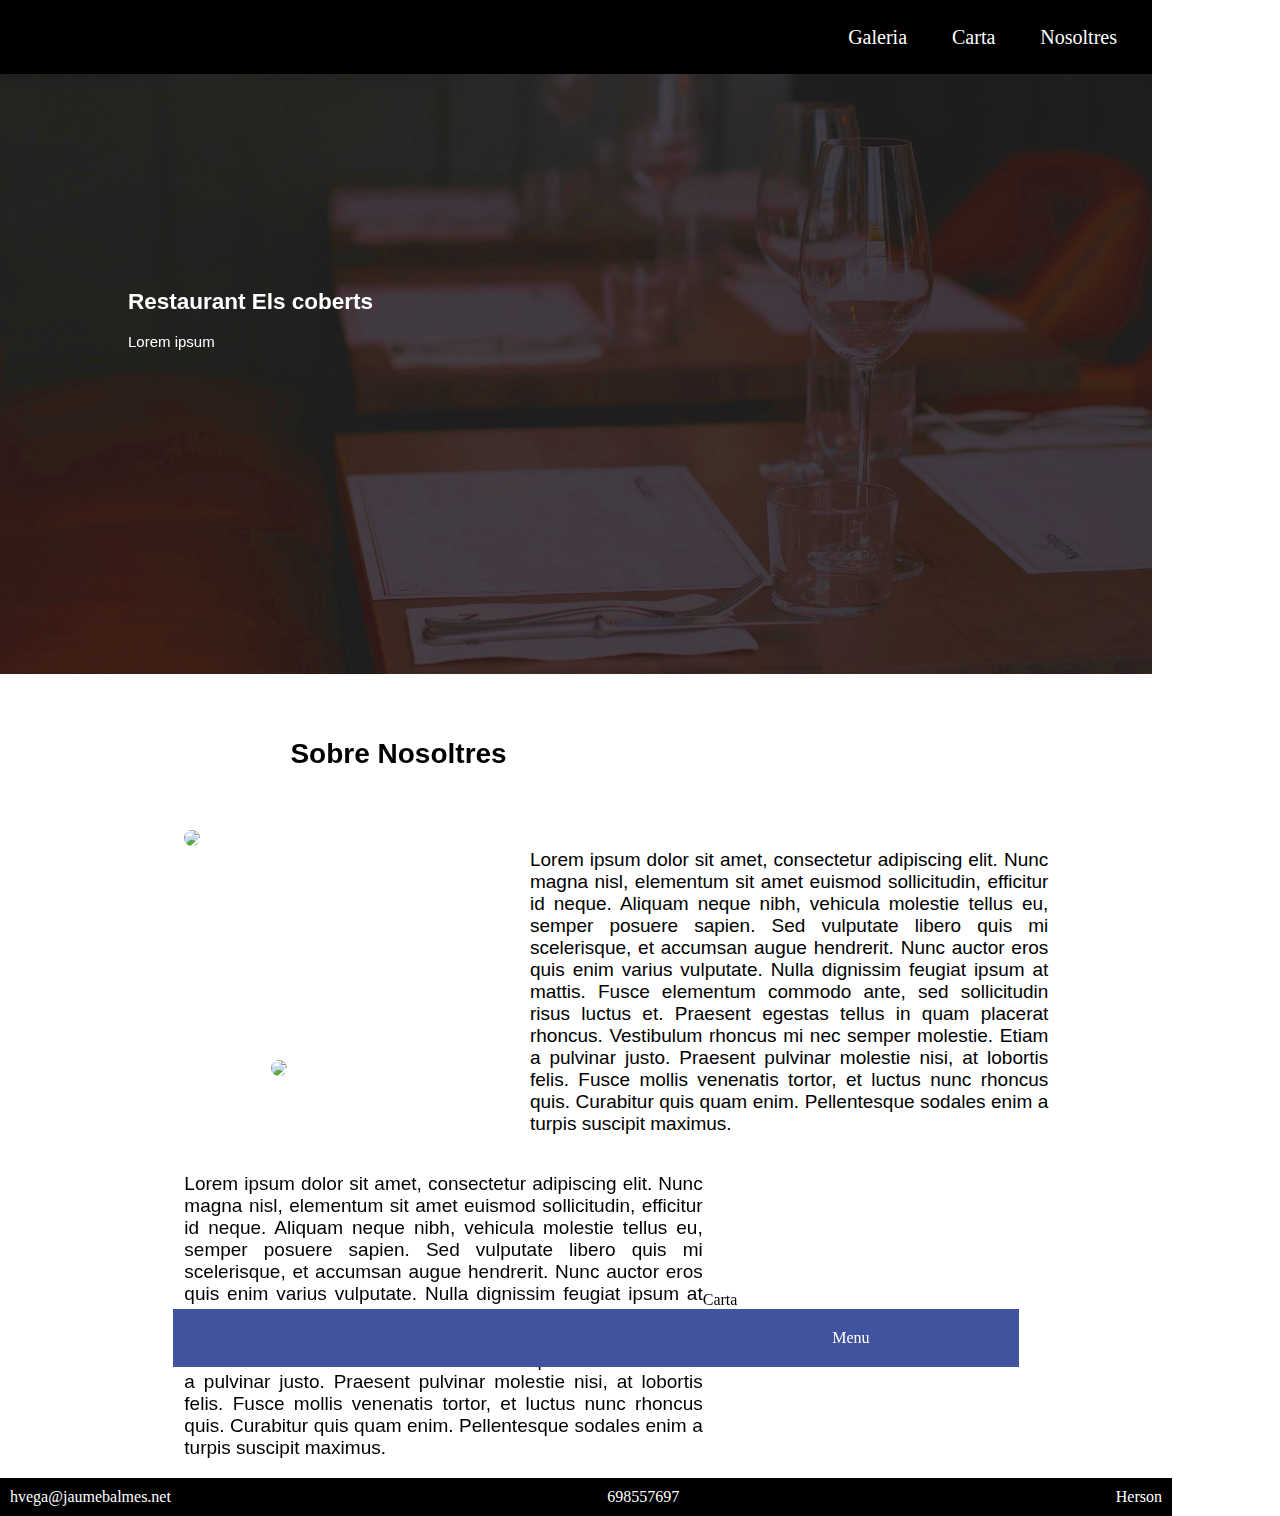
==== Actividad2/HTML/index.html @ 237077db "Práctica 2" ====
<!DOCTYPE html>

<html lang="es">

    <head>
        <link rel="stylesheet" href="/Actividad2/ESTILOS/estilo.css">
        <meta charset="utf-8">
        <title>Actividad 2</title>
    </head>
    <body>
       <header> 
        <header class="header_principal">    
            <nav class="header_galeria">
                <!-- Header principal de la etiqueta nav -->
                <p> <a href=""> Nosoltres </a></p>
                <p> <a href=""> Carta </a></p>
                <p> <a href=""> Galeria </a></p> 
            </nav>
            </header>
       </header>
       <nav>
        <section class="section_header">
            <div class="img_header">
                <img src="/Actividad2/IMG/header.jpg"> 
                <!-- Elementos que van dentro de la imagen-->
                <div class="texto_en_imagen">
                <h2>Restaurant Els coberts</h2>
                <p> Lorem ipsum</p>
                </div>
            </div>
            </section>

       </nav>
       <section>
        <div class="texto_SobreNosoltres"> Sobre Nosoltres</div>
        <div class="Contedor_imagenYtexto1">
        <div class="contenedor_imagen1"> 
        <div class="ima1"> <img  id="ima2"src="/Actividad2/IMG/nosaltres1.jpg"></div>
        </div>
        <div class="texto_carta1"><p id="lorem_texto"> Lorem ipsum dolor sit amet, consectetur adipiscing elit. Nunc magna nisl, elementum sit amet euismod sollicitudin, efficitur id neque. Aliquam neque nibh, vehicula molestie tellus eu, semper posuere sapien. Sed vulputate libero quis mi scelerisque, et accumsan augue hendrerit. Nunc auctor eros quis enim varius vulputate. Nulla dignissim feugiat ipsum at mattis. Fusce elementum commodo ante, sed sollicitudin risus luctus et. Praesent egestas tellus in quam placerat rhoncus. Vestibulum rhoncus mi nec semper molestie. Etiam a pulvinar justo. Praesent pulvinar molestie nisi, at lobortis felis. Fusce mollis venenatis tortor, et luctus nunc rhoncus quis. Curabitur quis quam enim. Pellentesque sodales enim a turpis suscipit maximus. 
        </p></div>
        </div>
       <div class="contenedor_sobreNosoltres_2">
        <div class="Contedor_imagenYtexto2">
        <div class="contenedor_imagen2"> 
        <div class="imagen2"> <img  id="imagen2"src="/Actividad2/IMG/nosaltres1.jpg"></div>
        </div>
        <div class="texto_carta2"><p id="lorem_texto"> Lorem ipsum dolor sit amet, consectetur adipiscing elit. Nunc magna nisl, elementum sit amet euismod sollicitudin, efficitur id neque. Aliquam neque nibh, vehicula molestie tellus eu, semper posuere sapien. Sed vulputate libero quis mi scelerisque, et accumsan augue hendrerit. Nunc auctor eros quis enim varius vulputate. Nulla dignissim feugiat ipsum at mattis. Fusce elementum commodo ante, sed sollicitudin risus luctus et. Praesent egestas tellus in quam placerat rhoncus. Vestibulum rhoncus mi nec semper molestie. Etiam a pulvinar justo. Praesent pulvinar molestie nisi, at lobortis felis. Fusce mollis venenatis tortor, et luctus nunc rhoncus quis. Curabitur quis quam enim. Pellentesque sodales enim a turpis suscipit maximus. 
        </p></div>
        </div>
        </div>
       </div>
        
       <div class="menu_principal"> 
        <div class="texto_1"> Carta</div>
        <div class="menu">Menu</div>

       </div>
       </section>
       <footer>
        <div class="correo">hvega@jaumebalmes.net</div>
        <div class="telefono">698557697</div>
        <div class="Hecho">Herson</div>

       </footer>
    </body>
</html>
---- Actividad2/ESTILOS/estilo.css ----
/* Editar cuerpo general de la página*/
body{
    width: 90%;
    margin: 0px;
  
}

/*Header principal del encabezado*/
 header {
   background: black;
    display: flex;
    width: 100%;
    position: sticky;
    top: 0;
}

/* Edición enlace header*/
.header_galeria{
    width: 100%;
}

/*Edición enlace y dar formato*/
nav a{
    color: white;
    text-decoration-line: none;
    float: right;
    margin-right: 25px;
    padding: 10px;
    margin-bottom: 15px;
    font-size: 20px;
}

/* Edición cuando el ratón se ubica en el enlace*/
nav a:hover{
    text-decoration-line: underline ;
    color: aqua;
}

/* Imagen del header*/
.section_header img {
    width: 100%;
    height: 600px;
}


/*Edición texto dentro de la imagen  del encabezado*/
.texto_en_imagen{
  position: absolute;
  top: 30%;
  width: 90%;
  text-align: left;
  font-size: 15px;
  color: white;
  margin-left: 10%;
  font-family: sans-serif;
}

/*Imagen y texto de sobre nosoltres*/
.texto_SobreNosoltres{
    padding: 60px;
    font-family:sans-serif;
    font-weight: bold;
    font-size: 28px;
    margin-left: 20%;
    position: relative;
}

/*Contenedor de imagen y texto 1*/
.Contedor_imagenYtexto1{
    width: 75%;
    margin-left: 16%;
}

/*Contenedor la imagen sobreNosoltres1*/
.contenedor_imagen1{
    float: left;
    width: 30%;
}
/*Elemento imagen*/
#ima2{
    width: 100%;
    border-radius: 20px;
}

/*Contenedor texto*/
.texto_carta1{
    float:right;
    width: 60%;
    font-family: sans-serif;
    text-align: justify;
    font-size: 19px;
}


/*Contenedor texto*/
.texto_carta2{
    float:left;
    width: 60%;
    font-family: sans-serif;
    text-align: justify;
    font-size: 19px;
}

/*Edición para separar elementos*/
.contenedor_sobreNosoltres_2{
    position: relative;
    margin-top: 20%;
}

/*Contenedor de imagen y texto 2*/
.Contedor_imagenYtexto2{
    width: 75%;
    margin-left: 16%;
}

/*Contenedor la imagen sobreNosoltres1*/
.contenedor_imagen2{
    float: right;
    width: 30%;
}

/*Elemento imagen*/
#imagen2{
    width: 100%;
    border-radius: 20px;
}


/*Menu*/
.menu_principal{
    margin-top: 40%;
    position: relative;
}


.menu{
    background-color: rgb(65, 82, 158);
    color: white;
    text-align: center;
    width: 70%;
    margin-left: 15%;
    padding: 20px;
}
/*Edición fondo de pie de página*/
footer{
background-color: black;
color: white;
display: flex;
padding: 10px;
justify-content:space-between;
position: relative;
width: 100%;
}
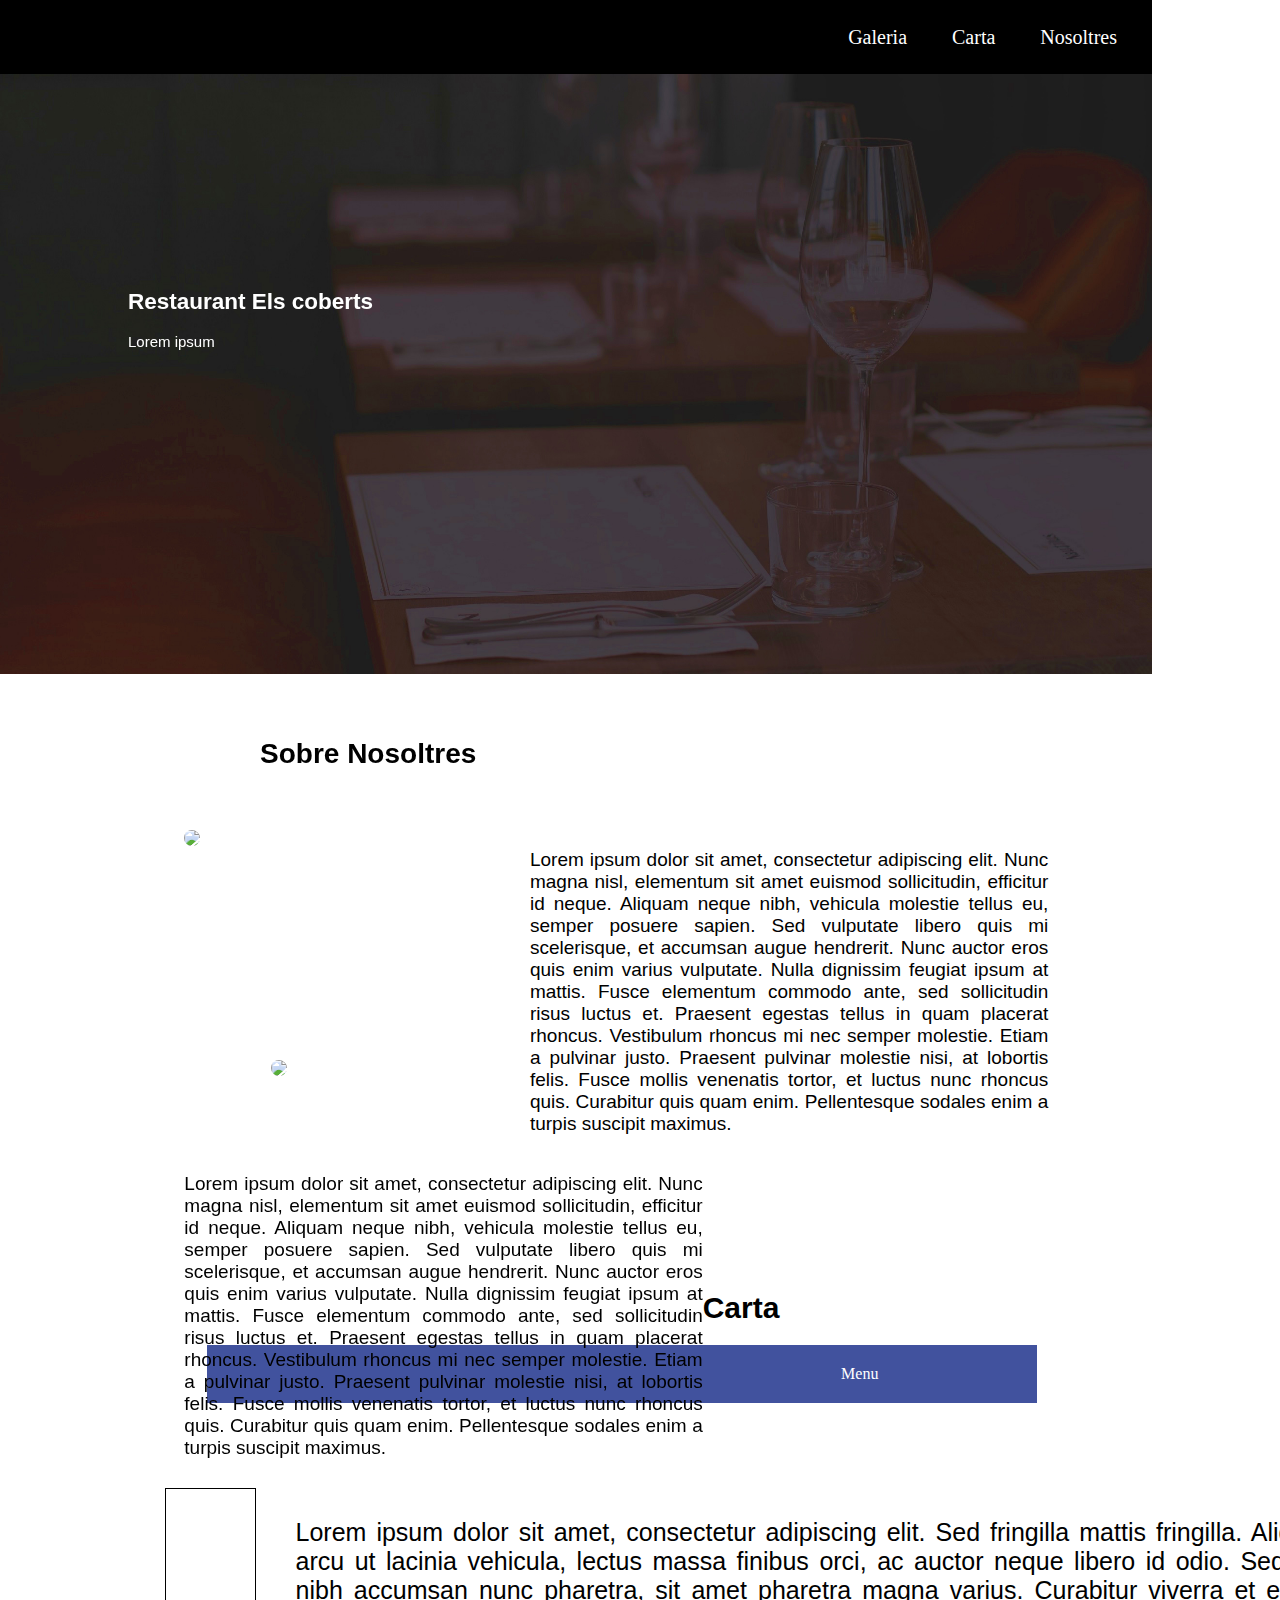
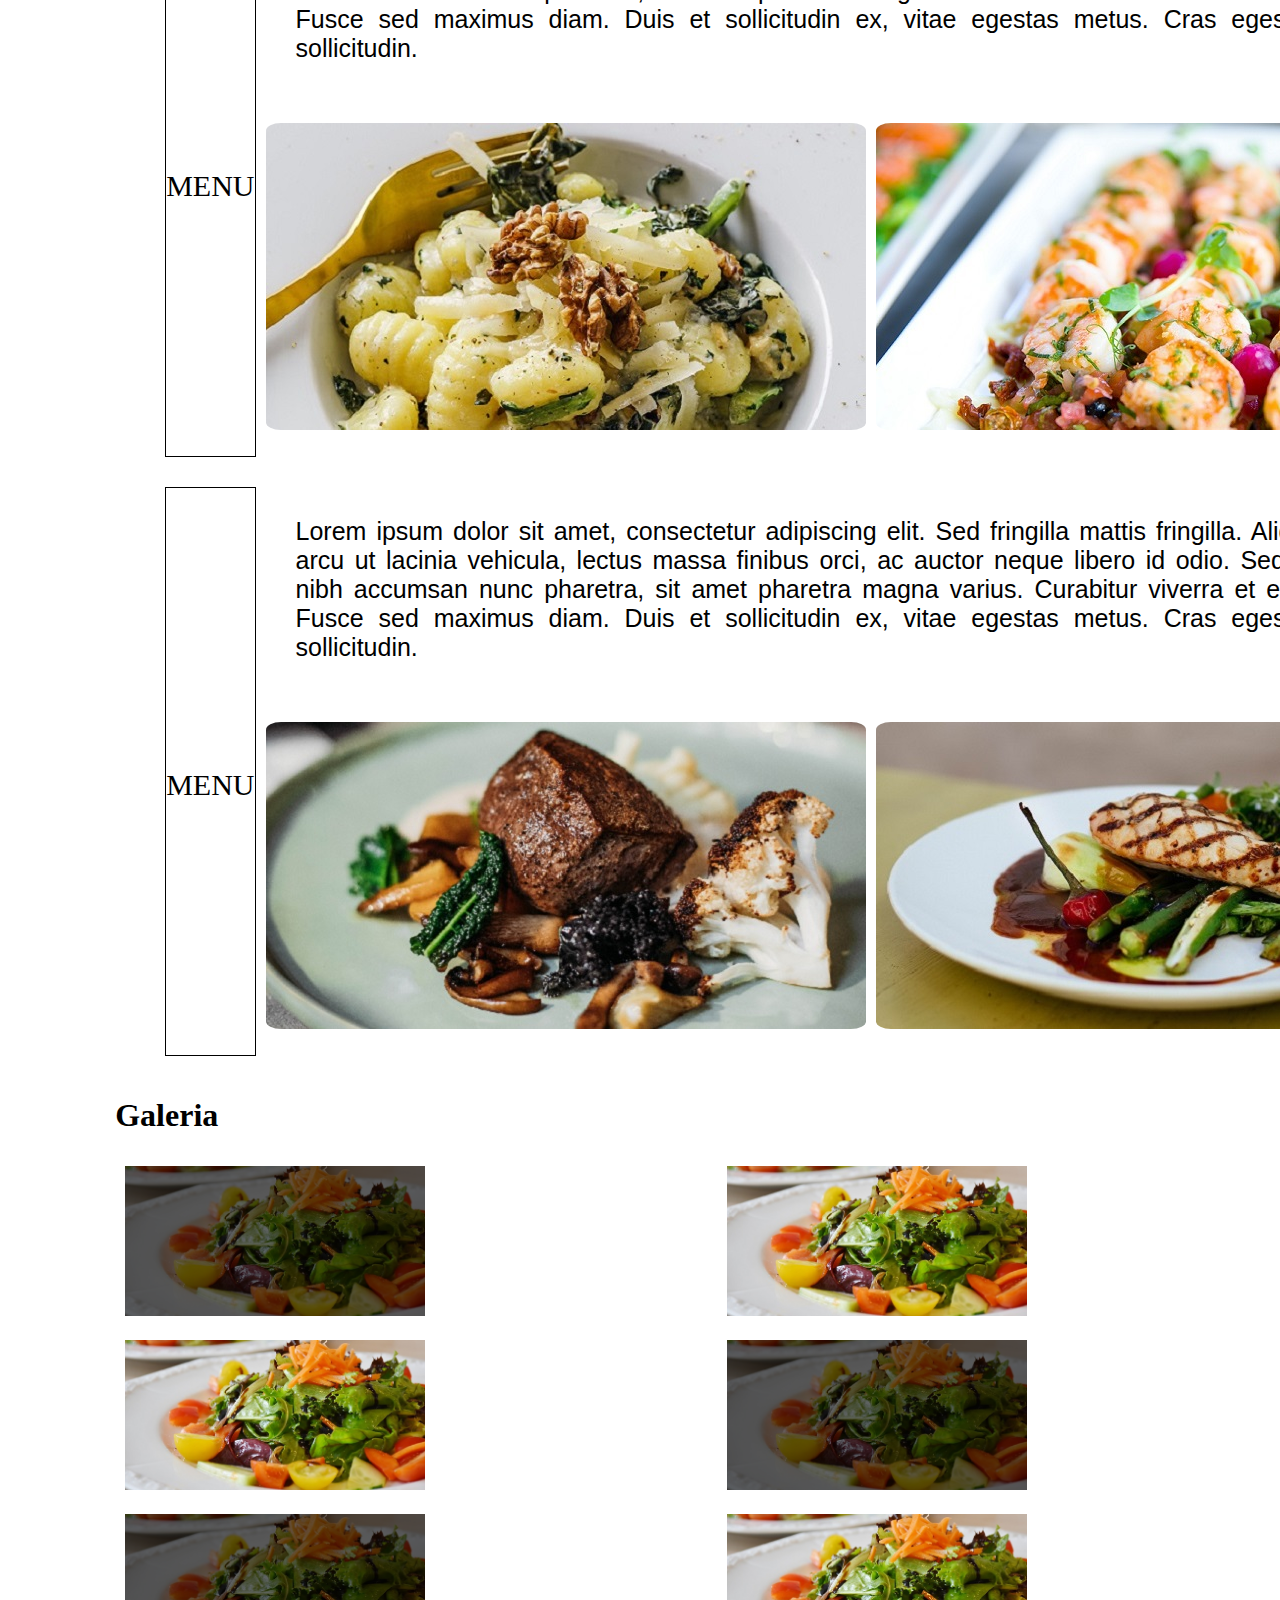
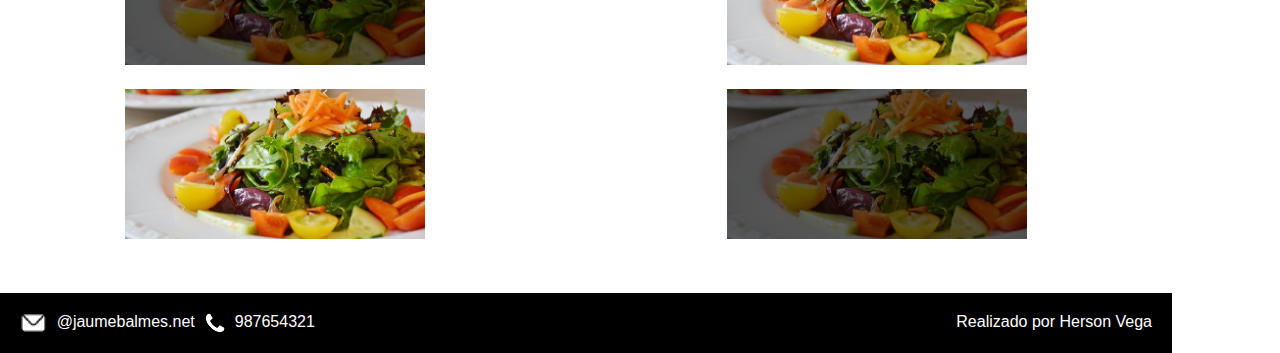
==== commit 907af5d5: "La practica anterior era codigo que no era" ====
--- a/Actividad2/HTML/index.html
+++ b/Actividad2/HTML/index.html
@@ -1,67 +1,118 @@
-<!DOCTYPE html>
-
-<html lang="es">
-
-    <head>
-        <link rel="stylesheet" href="/Actividad2/ESTILOS/estilo.css">
-        <meta charset="utf-8">
-        <title>Actividad 2</title>
-    </head>
-    <body>
-       <header> 
-        <header class="header_principal">    
-            <nav class="header_galeria">
-                <!-- Header principal de la etiqueta nav -->
-                <p> <a href=""> Nosoltres </a></p>
-                <p> <a href=""> Carta </a></p>
-                <p> <a href=""> Galeria </a></p> 
-            </nav>
-            </header>
-       </header>
-       <nav>
-        <section class="section_header">
-            <div class="img_header">
-                <img src="/Actividad2/IMG/header.jpg"> 
-                <!-- Elementos que van dentro de la imagen-->
-                <div class="texto_en_imagen">
-                <h2>Restaurant Els coberts</h2>
-                <p> Lorem ipsum</p>
-                </div>
-            </div>
-            </section>
-
-       </nav>
-       <section>
-        <div class="texto_SobreNosoltres"> Sobre Nosoltres</div>
-        <div class="Contedor_imagenYtexto1">
-        <div class="contenedor_imagen1"> 
-        <div class="ima1"> <img  id="ima2"src="/Actividad2/IMG/nosaltres1.jpg"></div>
-        </div>
-        <div class="texto_carta1"><p id="lorem_texto"> Lorem ipsum dolor sit amet, consectetur adipiscing elit. Nunc magna nisl, elementum sit amet euismod sollicitudin, efficitur id neque. Aliquam neque nibh, vehicula molestie tellus eu, semper posuere sapien. Sed vulputate libero quis mi scelerisque, et accumsan augue hendrerit. Nunc auctor eros quis enim varius vulputate. Nulla dignissim feugiat ipsum at mattis. Fusce elementum commodo ante, sed sollicitudin risus luctus et. Praesent egestas tellus in quam placerat rhoncus. Vestibulum rhoncus mi nec semper molestie. Etiam a pulvinar justo. Praesent pulvinar molestie nisi, at lobortis felis. Fusce mollis venenatis tortor, et luctus nunc rhoncus quis. Curabitur quis quam enim. Pellentesque sodales enim a turpis suscipit maximus. 
-        </p></div>
-        </div>
-       <div class="contenedor_sobreNosoltres_2">
-        <div class="Contedor_imagenYtexto2">
-        <div class="contenedor_imagen2"> 
-        <div class="imagen2"> <img  id="imagen2"src="/Actividad2/IMG/nosaltres1.jpg"></div>
-        </div>
-        <div class="texto_carta2"><p id="lorem_texto"> Lorem ipsum dolor sit amet, consectetur adipiscing elit. Nunc magna nisl, elementum sit amet euismod sollicitudin, efficitur id neque. Aliquam neque nibh, vehicula molestie tellus eu, semper posuere sapien. Sed vulputate libero quis mi scelerisque, et accumsan augue hendrerit. Nunc auctor eros quis enim varius vulputate. Nulla dignissim feugiat ipsum at mattis. Fusce elementum commodo ante, sed sollicitudin risus luctus et. Praesent egestas tellus in quam placerat rhoncus. Vestibulum rhoncus mi nec semper molestie. Etiam a pulvinar justo. Praesent pulvinar molestie nisi, at lobortis felis. Fusce mollis venenatis tortor, et luctus nunc rhoncus quis. Curabitur quis quam enim. Pellentesque sodales enim a turpis suscipit maximus. 
-        </p></div>
-        </div>
-        </div>
-       </div>
-        
-       <div class="menu_principal"> 
-        <div class="texto_1"> Carta</div>
-        <div class="menu">Menu</div>
-
-       </div>
-       </section>
-       <footer>
-        <div class="correo">hvega@jaumebalmes.net</div>
-        <div class="telefono">698557697</div>
-        <div class="Hecho">Herson</div>
-
-       </footer>
-    </body>
+<!DOCTYPE html>
+
+<html lang="es">
+
+    <head>
+        <link rel="stylesheet" href="/Actividad2/ESTILOS/estilo.css">
+        <meta charset="utf-8">
+        <title>Prática 2</title>
+    </head>
+    <body>
+       <header> 
+        <header class="header_principal">    
+            <nav class="header_galeria">
+                <!-- Header principal de la etiqueta nav -->
+                <p> <a href=""> Nosoltres </a></p>
+                <p> <a href=""> Carta </a></p>
+                <p> <a href=""> Galeria </a></p> 
+            </nav>
+            </header>
+       </header>
+       <nav>
+        <section class="section_header">
+            <div class="img_header">
+                <img src="/Actividad2/IMG/header.jpg"> 
+                <!-- Elementos que van dentro de la imagen-->
+                <div class="texto_en_imagen">
+                <h2>Restaurant Els coberts</h2>
+                <p> Lorem ipsum</p>
+                </div>
+            </div>
+            </section>
+
+       </nav>
+       <section>
+        <div class="texto_SobreNosoltres"> Sobre Nosoltres</div>
+        <div class="Contedor_imagenYtexto1">
+        <div class="contenedor_imagen1"> 
+        <div class="ima1"> <img  id="ima2"src="/Actividad2/IMG/nosaltres1.jpg"></div>
+        </div>
+        <div class="texto_carta1"><p id="lorem_texto"> Lorem ipsum dolor sit amet, consectetur adipiscing elit.
+             Nunc magna nisl, elementum sit amet euismod sollicitudin, efficitur id neque.
+             Aliquam neque nibh, vehicula molestie tellus eu, semper posuere sapien.
+              Sed vulputate libero quis mi scelerisque, et accumsan augue hendrerit. 
+              Nunc auctor eros quis enim varius vulputate. Nulla dignissim feugiat ipsum at mattis. 
+              Fusce elementum commodo ante, sed sollicitudin risus luctus et.
+               Praesent egestas tellus in quam placerat rhoncus.
+                Vestibulum rhoncus mi nec semper molestie. Etiam a pulvinar justo.
+                 Praesent pulvinar molestie nisi, at lobortis felis. 
+                 Fusce mollis venenatis tortor, et luctus nunc rhoncus quis. Curabitur quis quam enim. 
+                 Pellentesque sodales enim a turpis suscipit maximus. 
+        </p></div>
+        </div>
+       <div class="contenedor_sobreNosoltres_2">
+        <div class="Contedor_imagenYtexto2">
+        <div class="contenedor_imagen2"> 
+        <div class="imagen2"> <img  id="imagen2"src="/Actividad2/IMG/nosaltres1.jpg"></div>
+        </div>
+        <div class="texto_carta2"><p id="lorem_texto"> Lorem ipsum dolor sit amet, consectetur adipiscing elit.
+             Nunc magna nisl, elementum sit amet euismod sollicitudin, efficitur id neque. 
+             Aliquam neque nibh, vehicula molestie tellus eu, semper posuere sapien. 
+             Sed vulputate libero quis mi scelerisque, et accumsan augue hendrerit. 
+             Nunc auctor eros quis enim varius vulputate. Nulla dignissim feugiat ipsum at mattis. 
+             Fusce elementum commodo ante, sed sollicitudin risus luctus et. 
+             Praesent egestas tellus in quam placerat rhoncus. Vestibulum rhoncus mi nec semper molestie. 
+             Etiam a pulvinar justo. Praesent pulvinar molestie nisi, at lobortis felis. 
+             Fusce mollis venenatis tortor, et luctus nunc rhoncus quis. Curabitur quis quam enim. 
+             Pellentesque sodales enim a turpis suscipit maximus. 
+        </p></div>
+        </div>
+        </div>
+      
+        
+       <div class="menu_principal"> 
+        <div class="texto_1"> Carta</div>
+        <div class="menu">Menu</div>
+            <div class="grid-container">
+        <div class="item1"><p>MENU</p></div>
+        <div class="item2">Lorem ipsum dolor sit amet, consectetur adipiscing elit. Sed fringilla mattis fringilla. 
+            Aliquam tristique, arcu ut lacinia vehicula, lectus massa finibus orci, ac auctor neque libero id odio. 
+            Sed condimentum nibh accumsan nunc pharetra, sit amet pharetra magna varius. Curabitur viverra et ex vitae lacinia.
+             Fusce sed maximus diam. Duis et sollicitudin ex, vitae egestas metus. Cras egestas eu leo ut sollicitudin.</div>
+        <div class="item3"> <img src="/Actividad2/IMG/menu_pasta.jpg"></div>  
+        <div class="item4"><img src="/Actividad2/IMG/menu_starter.jpg"></div>      
+      </div>
+
+      <div class="grid-container">
+        <div class="item1"><p>MENU</p></div>
+        <div class="item2">Lorem ipsum dolor sit amet, consectetur adipiscing elit. Sed fringilla mattis fringilla. 
+            Aliquam tristique, arcu ut lacinia vehicula, lectus massa finibus orci, ac auctor neque libero id odio.
+             Sed condimentum nibh accumsan nunc pharetra, sit amet pharetra magna varius. Curabitur viverra et ex vitae lacinia. Fusce sed maximus diam. 
+             Duis et sollicitudin ex, vitae egestas metus. Cras egestas eu leo ut sollicitudin.</div>
+        <div class="item3"> <img src="/Actividad2/IMG/menu_meat.jpg"></div>  
+        <div class="item4"><img src="/Actividad2/IMG/menu_fish.jpg"></div>      
+      </div>
+     
+
+      <h1> Galeria</h1>
+      <div class="galeria"> 
+        <div class="ima1"> <img src="/Actividad2/IMG/img_salad.jpg" ></div>
+        <div class="ima2"> <img src="/Actividad2/IMG/img_salad.jpg" ></div>
+        <div class="ima3"> <img src="/Actividad2/IMG/img_salad.jpg" ></div>
+        <div class="ima4"> <img src="/Actividad2/IMG/img_salad.jpg" ></div>
+        <div class="ima5"> <img src="/Actividad2/IMG/img_salad.jpg" ></div>
+        <div class="ima6"> <img src="/Actividad2/IMG/img_salad.jpg" ></div>
+        <div class="ima7"> <img src="/Actividad2/IMG/img_salad.jpg" ></div>
+        <div class="ima8"> <img src="/Actividad2/IMG/img_salad.jpg" ></div>
+      
+      </div>
+       </div>
+       </section>
+       <footer>
+        <div class="correo"> <img id="imagen_correo" src="/Actividad2/IMG/ic_contact.jpg"><p>@jaumebalmes.net</p></div>
+        <div class="telefono"> <img id="telfono_footer" src="/Actividad2/IMG/ic_phone.jpg"> <p>987654321</p></div>
+        <div class="Hecho"><p> Realizado por Herson Vega</p></div>
+
+       </footer>
+    </body>
 </html>--- a/Actividad2/ESTILOS/estilo.css
+++ b/Actividad2/ESTILOS/estilo.css
@@ -1,154 +1,286 @@
-/* Editar cuerpo general de la página*/
-body{
-    width: 90%;
-    margin: 0px;
-  
-}
-
-/*Header principal del encabezado*/
- header {
-   background: black;
-    display: flex;
-    width: 100%;
-    position: sticky;
-    top: 0;
-}
-
-/* Edición enlace header*/
-.header_galeria{
-    width: 100%;
-}
-
-/*Edición enlace y dar formato*/
-nav a{
-    color: white;
-    text-decoration-line: none;
-    float: right;
-    margin-right: 25px;
-    padding: 10px;
-    margin-bottom: 15px;
-    font-size: 20px;
-}
-
-/* Edición cuando el ratón se ubica en el enlace*/
-nav a:hover{
-    text-decoration-line: underline ;
-    color: aqua;
-}
-
-/* Imagen del header*/
-.section_header img {
-    width: 100%;
-    height: 600px;
-}
-
-
-/*Edición texto dentro de la imagen  del encabezado*/
-.texto_en_imagen{
-  position: absolute;
-  top: 30%;
-  width: 90%;
-  text-align: left;
-  font-size: 15px;
-  color: white;
-  margin-left: 10%;
-  font-family: sans-serif;
-}
-
-/*Imagen y texto de sobre nosoltres*/
-.texto_SobreNosoltres{
-    padding: 60px;
-    font-family:sans-serif;
-    font-weight: bold;
-    font-size: 28px;
-    margin-left: 20%;
-    position: relative;
-}
-
-/*Contenedor de imagen y texto 1*/
-.Contedor_imagenYtexto1{
-    width: 75%;
-    margin-left: 16%;
-}
-
-/*Contenedor la imagen sobreNosoltres1*/
-.contenedor_imagen1{
-    float: left;
-    width: 30%;
-}
-/*Elemento imagen*/
-#ima2{
-    width: 100%;
-    border-radius: 20px;
-}
-
-/*Contenedor texto*/
-.texto_carta1{
-    float:right;
-    width: 60%;
-    font-family: sans-serif;
-    text-align: justify;
-    font-size: 19px;
-}
-
-
-/*Contenedor texto*/
-.texto_carta2{
-    float:left;
-    width: 60%;
-    font-family: sans-serif;
-    text-align: justify;
-    font-size: 19px;
-}
-
-/*Edición para separar elementos*/
-.contenedor_sobreNosoltres_2{
-    position: relative;
-    margin-top: 20%;
-}
-
-/*Contenedor de imagen y texto 2*/
-.Contedor_imagenYtexto2{
-    width: 75%;
-    margin-left: 16%;
-}
-
-/*Contenedor la imagen sobreNosoltres1*/
-.contenedor_imagen2{
-    float: right;
-    width: 30%;
-}
-
-/*Elemento imagen*/
-#imagen2{
-    width: 100%;
-    border-radius: 20px;
-}
-
-
-/*Menu*/
-.menu_principal{
-    margin-top: 40%;
-    position: relative;
-}
-
-
-.menu{
-    background-color: rgb(65, 82, 158);
-    color: white;
-    text-align: center;
-    width: 70%;
-    margin-left: 15%;
-    padding: 20px;
-}
-/*Edición fondo de pie de página*/
-footer{
-background-color: black;
-color: white;
-display: flex;
-padding: 10px;
-justify-content:space-between;
-position: relative;
-width: 100%;
-}
-
+/* Editar cuerpo general de la página*/
+body{
+    width: 90%;
+    margin: 0px;
+  
+}
+
+/*Header principal del encabezado*/
+ header {
+   background: black;
+    display: flex;
+    width: 100%;
+    position: sticky;
+    top: 0;
+}
+
+/* Edición enlace header*/
+.header_galeria{
+    width: 100%;
+}
+
+/*Edición enlace y dar formato*/
+nav a{
+    color: white;
+    text-decoration-line: none;
+    float: right;
+    margin-right: 25px;
+    padding: 10px;
+    margin-bottom: 15px;
+    font-size: 20px;
+}
+
+/* Edición cuando el ratón se ubica en el enlace*/
+nav a:hover{
+    text-decoration-line: underline ;
+    color: aqua;
+}
+
+/* Imagen del header*/
+.section_header img {
+    width: 100%;
+    height: 600px;
+}
+
+
+/*Edición texto dentro de la imagen  del encabezado*/
+.texto_en_imagen{
+  position: absolute;
+  top: 30%;
+  width: 90%;
+  text-align: left;
+  font-size: 15px;
+  color: white;
+  margin-left: 10%;
+  font-family: sans-serif;
+}
+
+/*Imagen y texto de sobre nosoltres*/
+.texto_SobreNosoltres{
+    padding: 60px;
+    font-family:sans-serif;
+    font-weight: bold;
+    font-size: 28px;
+    margin-left: 200px;
+    position: relative;
+}
+
+/*Contenedor de imagen y texto 1*/
+.Contedor_imagenYtexto1{
+    width: 75%;
+    margin-left: 16%;
+}
+
+/*Contenedor la imagen sobreNosoltres1*/
+.contenedor_imagen1{
+    float: left;
+    width: 30%;
+}
+/*Elemento imagen*/
+#ima2{
+    width: 100%;
+    border-radius: 20px;
+}
+
+/*Contenedor texto*/
+.texto_carta1{
+    float:right;
+    width: 60%;
+    font-family: sans-serif;
+    text-align: justify;
+    font-size: 19px;
+}
+
+
+/*Contenedor texto*/
+.texto_carta2{
+    float:left;
+    width: 60%;
+    font-family: sans-serif;
+    text-align: justify;
+    font-size: 19px;
+}
+
+/*Edición para separar elementos*/
+.contenedor_sobreNosoltres_2{
+    position: relative;
+    margin-top: 20%;
+}
+
+/*Contenedor de imagen y texto 2*/
+.Contedor_imagenYtexto2{
+    width: 75%;
+    margin-left: 16%;
+}
+
+/*Contenedor la imagen sobreNosoltres1*/
+.contenedor_imagen2{
+    float: right;
+    width: 30%;
+    position: relative;
+}
+
+/*Elemento imagen*/
+#imagen2{
+    width: 100%;
+    border-radius: 20px;
+}
+
+
+/*Menu*/
+.menu_principal{
+    margin-top: 40%;
+    width: 80%;
+    margin-left: 10%;
+    margin-bottom: 40px;
+}
+
+
+.menu{
+    background-color: rgb(65, 82, 158);
+    color: white;
+    text-align: center;
+    margin-left: 10%;
+    padding: 20px;
+    margin-bottom: 40px;
+}
+
+.texto_1{
+    margin-left: 60px;
+    font-size: 30px;
+    margin-bottom: 20px;
+    font-weight: bold;
+    font-family: sans-serif;
+}
+
+.galeria{
+    margin-bottom: 40px;
+   
+}
+
+/*edicion grid*/
+.grid-container {
+    display: grid;
+    grid-template-columns: auto auto auto;
+    grid-template-rows: auto auto auto ;
+    gap:10px;
+    width: 40%;
+    padding: 10px;
+    margin-left: 40px;
+  }
+  
+  .grid-container .item1{
+    border: solid 1px black;
+    padding-top: 250px;
+     
+  }
+
+  .grid-container .item2{
+   text-align: justify;
+   padding: 30px;
+      font-family: sans-serif;
+    font-size: 25px;
+  }
+
+  .grid-container > div {
+    background-color: rgba(255, 255, 255, 0.8);
+    text-align: center;
+    padding: 20px 0;
+    font-size: 30px;
+  }
+  
+  .item1{
+    grid-column: 1/1;
+    grid-row: 1/3;
+  }
+
+  .item2{
+    grid-column: 2/4;
+    grid-row: 1;
+  }
+ 
+
+  .item3{
+    grid-column: 2/3;
+    grid-row:2;
+  }
+
+  .item4{
+    grid-column: 3/4;
+    grid-row:2;
+  }
+  
+
+.grid-container img{
+     border-radius: 2.5%;
+     width: 600px;
+}
+
+
+.galeria{
+    width: 100%;
+    display: flex;
+    flex-wrap: wrap;
+    justify-content: space-between;
+}
+
+.galeria img:hover{
+    border-right-style: double;
+    border-top-style: double;
+    border-left-style: double;
+    border-bottom-style: double;
+
+}
+.galeria img {
+    width: 300px;
+    border-radius: 3%;
+    padding: 10px;
+}
+
+.galeria .ima1, .ima4,.ima5,.ima8{
+    filter: brightness(40%)
+}
+
+/*Final edicion grid*/
+/*Edición fondo de pie de página*/
+footer{
+background-color: black;
+color: white;
+
+padding: 10px;
+position: relative;
+width: 100%;
+}
+
+footer div{
+    margin: 10px;
+    height: 20px;
+    
+}
+footer img{
+    margin-right: 10px;
+}
+
+footer p{
+    margin-top: 0px;
+}
+
+.correo{
+    display: flex;
+    float: left;
+}
+
+.telefono{
+    display: flex;
+}
+
+.Hecho{
+    float: right;
+    margin-top: -30px;
+}
+
+
+footer p{
+    font-family: sans-serif;
+}
+
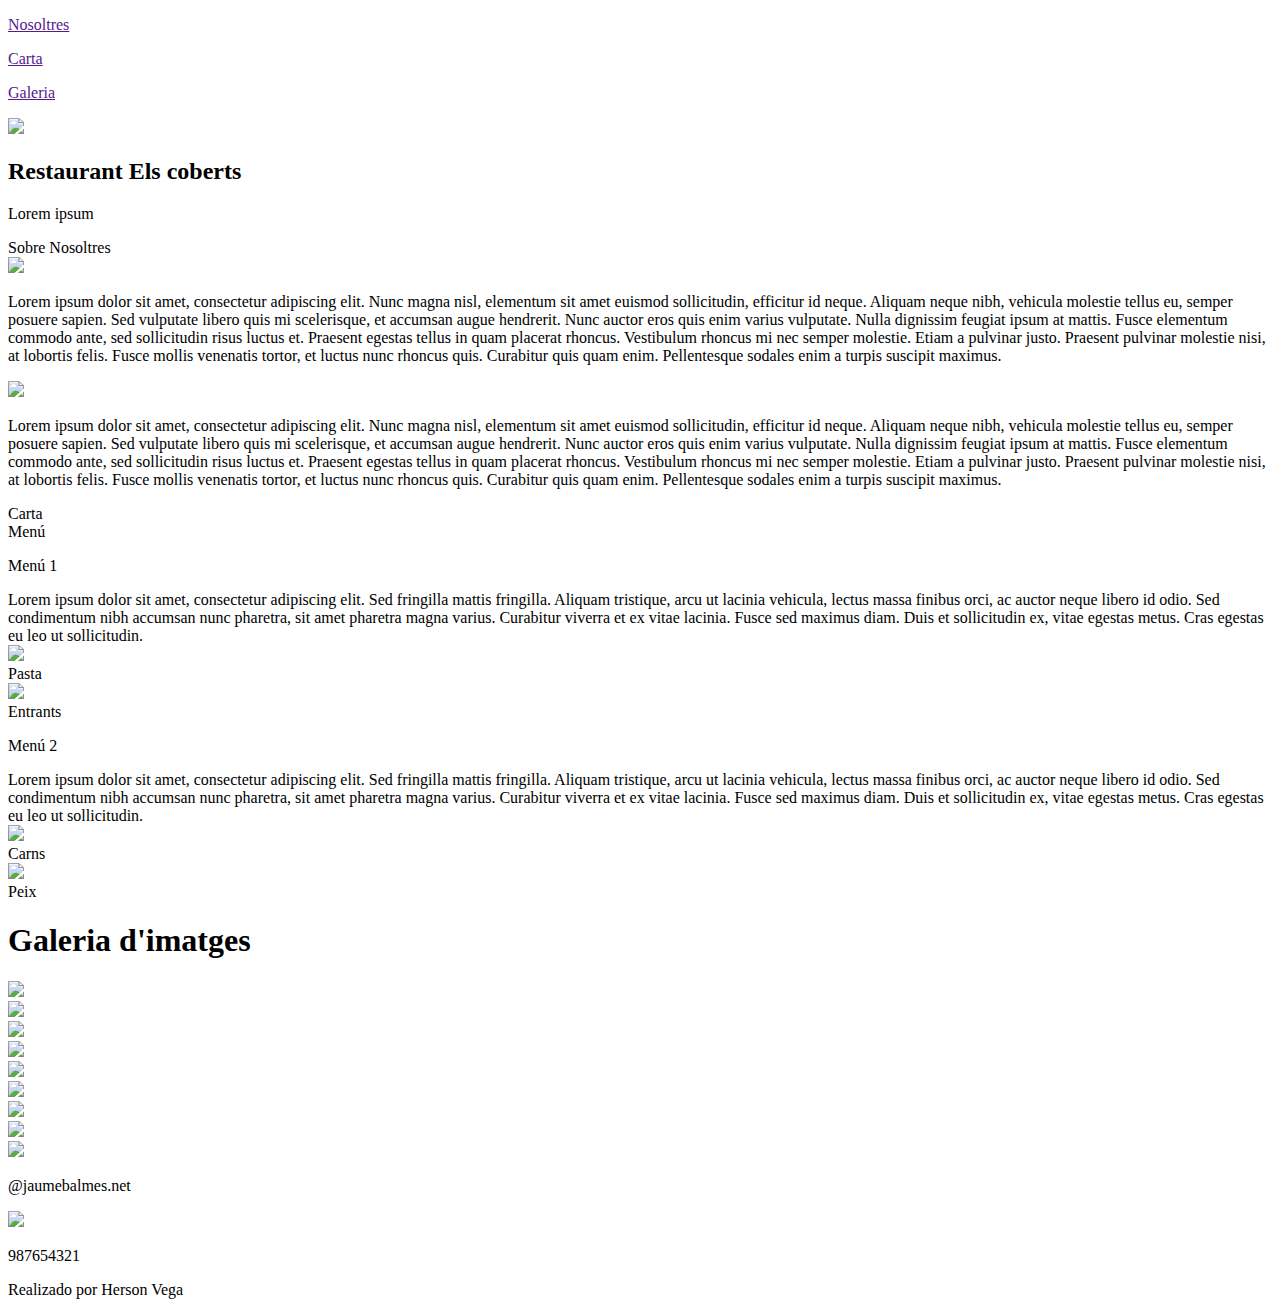
==== commit 58ac1656: "576px" ====
--- a/Actividad2/HTML/index.html
+++ b/Actividad2/HTML/index.html
@@ -1,118 +1,148 @@
-<!DOCTYPE html>
-
-<html lang="es">
-
-    <head>
-        <link rel="stylesheet" href="/Actividad2/ESTILOS/estilo.css">
-        <meta charset="utf-8">
-        <title>Prática 2</title>
-    </head>
-    <body>
-       <header> 
-        <header class="header_principal">    
-            <nav class="header_galeria">
-                <!-- Header principal de la etiqueta nav -->
-                <p> <a href=""> Nosoltres </a></p>
-                <p> <a href=""> Carta </a></p>
-                <p> <a href=""> Galeria </a></p> 
-            </nav>
-            </header>
-       </header>
-       <nav>
-        <section class="section_header">
-            <div class="img_header">
-                <img src="/Actividad2/IMG/header.jpg"> 
-                <!-- Elementos que van dentro de la imagen-->
-                <div class="texto_en_imagen">
-                <h2>Restaurant Els coberts</h2>
-                <p> Lorem ipsum</p>
-                </div>
-            </div>
-            </section>
-
-       </nav>
-       <section>
-        <div class="texto_SobreNosoltres"> Sobre Nosoltres</div>
-        <div class="Contedor_imagenYtexto1">
-        <div class="contenedor_imagen1"> 
-        <div class="ima1"> <img  id="ima2"src="/Actividad2/IMG/nosaltres1.jpg"></div>
-        </div>
-        <div class="texto_carta1"><p id="lorem_texto"> Lorem ipsum dolor sit amet, consectetur adipiscing elit.
-             Nunc magna nisl, elementum sit amet euismod sollicitudin, efficitur id neque.
-             Aliquam neque nibh, vehicula molestie tellus eu, semper posuere sapien.
-              Sed vulputate libero quis mi scelerisque, et accumsan augue hendrerit. 
-              Nunc auctor eros quis enim varius vulputate. Nulla dignissim feugiat ipsum at mattis. 
-              Fusce elementum commodo ante, sed sollicitudin risus luctus et.
-               Praesent egestas tellus in quam placerat rhoncus.
-                Vestibulum rhoncus mi nec semper molestie. Etiam a pulvinar justo.
-                 Praesent pulvinar molestie nisi, at lobortis felis. 
-                 Fusce mollis venenatis tortor, et luctus nunc rhoncus quis. Curabitur quis quam enim. 
-                 Pellentesque sodales enim a turpis suscipit maximus. 
-        </p></div>
-        </div>
-       <div class="contenedor_sobreNosoltres_2">
-        <div class="Contedor_imagenYtexto2">
-        <div class="contenedor_imagen2"> 
-        <div class="imagen2"> <img  id="imagen2"src="/Actividad2/IMG/nosaltres1.jpg"></div>
-        </div>
-        <div class="texto_carta2"><p id="lorem_texto"> Lorem ipsum dolor sit amet, consectetur adipiscing elit.
-             Nunc magna nisl, elementum sit amet euismod sollicitudin, efficitur id neque. 
-             Aliquam neque nibh, vehicula molestie tellus eu, semper posuere sapien. 
-             Sed vulputate libero quis mi scelerisque, et accumsan augue hendrerit. 
-             Nunc auctor eros quis enim varius vulputate. Nulla dignissim feugiat ipsum at mattis. 
-             Fusce elementum commodo ante, sed sollicitudin risus luctus et. 
-             Praesent egestas tellus in quam placerat rhoncus. Vestibulum rhoncus mi nec semper molestie. 
-             Etiam a pulvinar justo. Praesent pulvinar molestie nisi, at lobortis felis. 
-             Fusce mollis venenatis tortor, et luctus nunc rhoncus quis. Curabitur quis quam enim. 
-             Pellentesque sodales enim a turpis suscipit maximus. 
-        </p></div>
-        </div>
-        </div>
-      
-        
-       <div class="menu_principal"> 
-        <div class="texto_1"> Carta</div>
-        <div class="menu">Menu</div>
-            <div class="grid-container">
-        <div class="item1"><p>MENU</p></div>
-        <div class="item2">Lorem ipsum dolor sit amet, consectetur adipiscing elit. Sed fringilla mattis fringilla. 
-            Aliquam tristique, arcu ut lacinia vehicula, lectus massa finibus orci, ac auctor neque libero id odio. 
-            Sed condimentum nibh accumsan nunc pharetra, sit amet pharetra magna varius. Curabitur viverra et ex vitae lacinia.
-             Fusce sed maximus diam. Duis et sollicitudin ex, vitae egestas metus. Cras egestas eu leo ut sollicitudin.</div>
-        <div class="item3"> <img src="/Actividad2/IMG/menu_pasta.jpg"></div>  
-        <div class="item4"><img src="/Actividad2/IMG/menu_starter.jpg"></div>      
-      </div>
-
-      <div class="grid-container">
-        <div class="item1"><p>MENU</p></div>
-        <div class="item2">Lorem ipsum dolor sit amet, consectetur adipiscing elit. Sed fringilla mattis fringilla. 
-            Aliquam tristique, arcu ut lacinia vehicula, lectus massa finibus orci, ac auctor neque libero id odio.
-             Sed condimentum nibh accumsan nunc pharetra, sit amet pharetra magna varius. Curabitur viverra et ex vitae lacinia. Fusce sed maximus diam. 
-             Duis et sollicitudin ex, vitae egestas metus. Cras egestas eu leo ut sollicitudin.</div>
-        <div class="item3"> <img src="/Actividad2/IMG/menu_meat.jpg"></div>  
-        <div class="item4"><img src="/Actividad2/IMG/menu_fish.jpg"></div>      
-      </div>
-     
-
-      <h1> Galeria</h1>
-      <div class="galeria"> 
-        <div class="ima1"> <img src="/Actividad2/IMG/img_salad.jpg" ></div>
-        <div class="ima2"> <img src="/Actividad2/IMG/img_salad.jpg" ></div>
-        <div class="ima3"> <img src="/Actividad2/IMG/img_salad.jpg" ></div>
-        <div class="ima4"> <img src="/Actividad2/IMG/img_salad.jpg" ></div>
-        <div class="ima5"> <img src="/Actividad2/IMG/img_salad.jpg" ></div>
-        <div class="ima6"> <img src="/Actividad2/IMG/img_salad.jpg" ></div>
-        <div class="ima7"> <img src="/Actividad2/IMG/img_salad.jpg" ></div>
-        <div class="ima8"> <img src="/Actividad2/IMG/img_salad.jpg" ></div>
-      
-      </div>
-       </div>
-       </section>
-       <footer>
-        <div class="correo"> <img id="imagen_correo" src="/Actividad2/IMG/ic_contact.jpg"><p>@jaumebalmes.net</p></div>
-        <div class="telefono"> <img id="telfono_footer" src="/Actividad2/IMG/ic_phone.jpg"> <p>987654321</p></div>
-        <div class="Hecho"><p> Realizado por Herson Vega</p></div>
-
-       </footer>
-    </body>
+<!DOCTYPE html>
+
+<html lang="es">
+
+<head>
+    <!--<link rel="stylesheet" href="/Actividad2/ESTILOS/estilo.css">-->
+    <link rel="stylesheet" href="/ESTILOS/576px.css">
+    <meta charset="utf-8">
+    <meta name="viewport" content="width=device-width, initial-scale=1.0">
+
+    <title>Prática 2</title>
+</head>
+
+<body>
+    <header>
+        <header class="header_principal">
+            <nav class="header_galeria">
+                <!-- Header principal de la etiqueta nav -->
+                <p> <a href=""> Nosoltres </a></p>
+                <p> <a href=""> Carta </a></p>
+                <p> <a href=""> Galeria </a></p>
+            </nav>
+        </header>
+    </header>
+    <nav>
+        <section class="section_header">
+            <div class="img_header">
+                <img src="/IMG/header.jpg">
+                <!-- Elementos que van dentro de la imagen-->
+                <div class="texto_en_imagen">
+                    <h2>Restaurant Els coberts</h2>
+                    <p> Lorem ipsum</p>
+                </div>
+            </div>
+        </section>
+
+    </nav>
+    <section>
+        <div class="texto_SobreNosoltres" id="sn"> Sobre Nosoltres</div>
+        <div class="Contedor_imagenYtexto2">
+            <div class="contenedor_imagen1">
+                <div class="ima1"> <img id="ima2" src="/IMG/nosaltres1.jpg"></div>
+            </div>
+            <div class="texto_carta1">
+                <p id="lorem_texto"> Lorem ipsum dolor sit amet, consectetur adipiscing elit.
+                    Nunc magna nisl, elementum sit amet euismod sollicitudin, efficitur id neque.
+                    Aliquam neque nibh, vehicula molestie tellus eu, semper posuere sapien.
+                    Sed vulputate libero quis mi scelerisque, et accumsan augue hendrerit.
+                    Nunc auctor eros quis enim varius vulputate. Nulla dignissim feugiat ipsum at mattis.
+                    Fusce elementum commodo ante, sed sollicitudin risus luctus et.
+                    Praesent egestas tellus in quam placerat rhoncus.
+                    Vestibulum rhoncus mi nec semper molestie. Etiam a pulvinar justo.
+                    Praesent pulvinar molestie nisi, at lobortis felis.
+                    Fusce mollis venenatis tortor, et luctus nunc rhoncus quis. Curabitur quis quam enim.
+                    Pellentesque sodales enim a turpis suscipit maximus.
+                </p>
+            </div>
+        </div>
+        <div class="contenedor_sobreNosoltres_2">
+            <div class="Contedor_imagenYtexto2">
+                <div class="contenedor_imagen2">
+                    <div class="imagen2"> <img id="imagen2" src="/IMG/nosaltres1.jpg"></div>
+                </div>
+                <div class="texto_carta1">
+                    <p id="lorem_texto"> Lorem ipsum dolor sit amet, consectetur adipiscing elit.
+                        Nunc magna nisl, elementum sit amet euismod sollicitudin, efficitur id neque.
+                        Aliquam neque nibh, vehicula molestie tellus eu, semper posuere sapien.
+                        Sed vulputate libero quis mi scelerisque, et accumsan augue hendrerit.
+                        Nunc auctor eros quis enim varius vulputate. Nulla dignissim feugiat ipsum at mattis.
+                        Fusce elementum commodo ante, sed sollicitudin risus luctus et.
+                        Praesent egestas tellus in quam placerat rhoncus. Vestibulum rhoncus mi nec semper molestie.
+                        Etiam a pulvinar justo. Praesent pulvinar molestie nisi, at lobortis felis.
+                        Fusce mollis venenatis tortor, et luctus nunc rhoncus quis. Curabitur quis quam enim.
+                        Pellentesque sodales enim a turpis suscipit maximus.
+                    </p>
+                </div>
+            </div>
+        </div>
+
+
+        <div class="menu_principal">
+            <div class="texto_1"> Carta</div>
+            <div class="menu">Menú</div>
+            <div class="grid-container">
+                <div class="item1">
+                    <p>Menú 1</p>
+                </div>
+                <div class="item2">Lorem ipsum dolor sit amet, consectetur adipiscing elit. Sed fringilla mattis
+                    fringilla.
+                    Aliquam tristique, arcu ut lacinia vehicula, lectus massa finibus orci, ac auctor neque libero id
+                    odio.
+                    Sed condimentum nibh accumsan nunc pharetra, sit amet pharetra magna varius. Curabitur viverra et ex
+                    vitae lacinia.
+                    Fusce sed maximus diam. Duis et sollicitudin ex, vitae egestas metus. Cras egestas eu leo ut
+                    sollicitudin.</div>
+                <div class="item3"> <img src="/IMG/menu_pasta.jpg"></div>
+                <div class="overlay">Pasta</div>
+                <div class="item4"><img src="/IMG/menu_starter.jpg"></div>
+                <div class="overlay">Entrants</div>
+            </div>
+
+            <div class="grid-container">
+                <div class="item1">
+                    <p>Menú 2</p>
+                </div>
+                <div class="item2">Lorem ipsum dolor sit amet, consectetur adipiscing elit. Sed fringilla mattis
+                    fringilla.
+                    Aliquam tristique, arcu ut lacinia vehicula, lectus massa finibus orci, ac auctor neque libero id
+                    odio.
+                    Sed condimentum nibh accumsan nunc pharetra, sit amet pharetra magna varius. Curabitur viverra et ex
+                    vitae lacinia. Fusce sed maximus diam.
+                    Duis et sollicitudin ex, vitae egestas metus. Cras egestas eu leo ut sollicitudin.</div>
+                <div class="item3"> <img src="/IMG/menu_meat.jpg"></div>
+                <div class="overlay">Carns</div>
+                <div class="item4"><img src="/IMG/menu_fish.jpg"></div>
+                <div class="overlay">Peix</div>
+            </div>
+
+
+            <h1> Galeria d'imatges</h1>
+            <div class="galeria">
+                <div class="ima1"> <img src="/IMG/img_salad.jpg"></div>
+                <div class="ima2"> <img src="/IMG/img_salad.jpg"></div>
+                <div class="ima3"> <img src="/IMG/img_salad.jpg"></div>
+                <div class="ima4"> <img src="/IMG/img_salad.jpg"></div>
+                <div class="ima5"> <img src="/IMG/img_salad.jpg"></div>
+                <div class="ima6"> <img src="/IMG/img_salad.jpg"></div>
+                <div class="ima7"> <img src="/IMG/img_salad.jpg"></div>
+                <div class="ima8"> <img src="/IMG/img_salad.jpg"></div>
+
+            </div>
+        </div>
+    </section>
+    <footer>
+        <div class="correo"> <img id="imagen_correo" src="/IMG/ic_contact.jpg">
+            <p>@jaumebalmes.net</p>
+        </div>
+        <div class="telefono"> <img id="telfono_footer" src="/IMG/ic_phone.jpg">
+            <p>987654321</p>
+        </div>
+        <div class="Hecho">
+            <p> Realizado por Herson Vega</p>
+        </div>
+
+    </footer>
+</body>
+
 </html>--- a/Actividad2/ESTILOS/estilo.css
+++ b/Actividad2/ESTILOS/estilo.css
@@ -1,286 +1,283 @@
-/* Editar cuerpo general de la página*/
-body{
-    width: 90%;
-    margin: 0px;
-  
-}
-
-/*Header principal del encabezado*/
- header {
-   background: black;
-    display: flex;
-    width: 100%;
-    position: sticky;
-    top: 0;
-}
-
-/* Edición enlace header*/
-.header_galeria{
-    width: 100%;
-}
-
-/*Edición enlace y dar formato*/
-nav a{
-    color: white;
-    text-decoration-line: none;
-    float: right;
-    margin-right: 25px;
-    padding: 10px;
-    margin-bottom: 15px;
-    font-size: 20px;
-}
-
-/* Edición cuando el ratón se ubica en el enlace*/
-nav a:hover{
-    text-decoration-line: underline ;
-    color: aqua;
-}
-
-/* Imagen del header*/
-.section_header img {
-    width: 100%;
-    height: 600px;
-}
-
-
-/*Edición texto dentro de la imagen  del encabezado*/
-.texto_en_imagen{
-  position: absolute;
-  top: 30%;
-  width: 90%;
-  text-align: left;
-  font-size: 15px;
-  color: white;
-  margin-left: 10%;
-  font-family: sans-serif;
-}
-
-/*Imagen y texto de sobre nosoltres*/
-.texto_SobreNosoltres{
-    padding: 60px;
-    font-family:sans-serif;
-    font-weight: bold;
-    font-size: 28px;
-    margin-left: 200px;
-    position: relative;
-}
-
-/*Contenedor de imagen y texto 1*/
-.Contedor_imagenYtexto1{
-    width: 75%;
-    margin-left: 16%;
-}
-
-/*Contenedor la imagen sobreNosoltres1*/
-.contenedor_imagen1{
-    float: left;
-    width: 30%;
-}
-/*Elemento imagen*/
-#ima2{
-    width: 100%;
-    border-radius: 20px;
-}
-
-/*Contenedor texto*/
-.texto_carta1{
-    float:right;
-    width: 60%;
-    font-family: sans-serif;
-    text-align: justify;
-    font-size: 19px;
-}
-
-
-/*Contenedor texto*/
-.texto_carta2{
-    float:left;
-    width: 60%;
-    font-family: sans-serif;
-    text-align: justify;
-    font-size: 19px;
-}
-
-/*Edición para separar elementos*/
-.contenedor_sobreNosoltres_2{
-    position: relative;
-    margin-top: 20%;
-}
-
-/*Contenedor de imagen y texto 2*/
-.Contedor_imagenYtexto2{
-    width: 75%;
-    margin-left: 16%;
-}
-
-/*Contenedor la imagen sobreNosoltres1*/
-.contenedor_imagen2{
-    float: right;
-    width: 30%;
-    position: relative;
-}
-
-/*Elemento imagen*/
-#imagen2{
-    width: 100%;
-    border-radius: 20px;
-}
-
-
-/*Menu*/
-.menu_principal{
-    margin-top: 40%;
-    width: 80%;
-    margin-left: 10%;
-    margin-bottom: 40px;
-}
-
-
-.menu{
-    background-color: rgb(65, 82, 158);
-    color: white;
-    text-align: center;
-    margin-left: 10%;
-    padding: 20px;
-    margin-bottom: 40px;
-}
-
-.texto_1{
-    margin-left: 60px;
-    font-size: 30px;
-    margin-bottom: 20px;
-    font-weight: bold;
-    font-family: sans-serif;
-}
-
-.galeria{
-    margin-bottom: 40px;
-   
-}
-
-/*edicion grid*/
-.grid-container {
-    display: grid;
-    grid-template-columns: auto auto auto;
-    grid-template-rows: auto auto auto ;
-    gap:10px;
-    width: 40%;
-    padding: 10px;
-    margin-left: 40px;
-  }
-  
-  .grid-container .item1{
-    border: solid 1px black;
-    padding-top: 250px;
-     
-  }
-
-  .grid-container .item2{
-   text-align: justify;
-   padding: 30px;
-      font-family: sans-serif;
-    font-size: 25px;
-  }
-
-  .grid-container > div {
-    background-color: rgba(255, 255, 255, 0.8);
-    text-align: center;
-    padding: 20px 0;
-    font-size: 30px;
-  }
-  
-  .item1{
-    grid-column: 1/1;
-    grid-row: 1/3;
-  }
-
-  .item2{
-    grid-column: 2/4;
-    grid-row: 1;
-  }
- 
-
-  .item3{
-    grid-column: 2/3;
-    grid-row:2;
-  }
-
-  .item4{
-    grid-column: 3/4;
-    grid-row:2;
-  }
-  
-
-.grid-container img{
-     border-radius: 2.5%;
-     width: 600px;
-}
-
-
-.galeria{
-    width: 100%;
-    display: flex;
-    flex-wrap: wrap;
-    justify-content: space-between;
-}
-
-.galeria img:hover{
-    border-right-style: double;
-    border-top-style: double;
-    border-left-style: double;
-    border-bottom-style: double;
-
-}
-.galeria img {
-    width: 300px;
-    border-radius: 3%;
-    padding: 10px;
-}
-
-.galeria .ima1, .ima4,.ima5,.ima8{
-    filter: brightness(40%)
-}
-
-/*Final edicion grid*/
-/*Edición fondo de pie de página*/
-footer{
-background-color: black;
-color: white;
-
-padding: 10px;
-position: relative;
-width: 100%;
-}
-
-footer div{
-    margin: 10px;
-    height: 20px;
-    
-}
-footer img{
-    margin-right: 10px;
-}
-
-footer p{
-    margin-top: 0px;
-}
-
-.correo{
-    display: flex;
-    float: left;
-}
-
-.telefono{
-    display: flex;
-}
-
-.Hecho{
-    float: right;
-    margin-top: -30px;
-}
-
-
-footer p{
-    font-family: sans-serif;
-}
-
+/* Editar cuerpo general de la página*/
+body{
+    width: 1920px;
+    margin: 0px;
+}
+
+/*Header principal del encabezado*/
+ header {
+   background: black;
+    display: flex;
+    width: 100%;
+    position: sticky;
+    top: 0;
+}
+
+/* Edición enlace header*/
+.header_galeria{
+    width: 100%;
+}
+
+section{
+    width: 100%;
+}
+/*Edición enlace y dar formato*/
+nav a{
+    color: white;
+    text-decoration-line: none;
+    float: right;
+    margin-right: 25px;
+    padding: 10px;
+    margin-bottom: 15px;
+    font-size: 20px;
+}
+
+/* Edición cuando el ratón se ubica en el enlace*/
+nav a:hover{
+    text-decoration-line: underline ;
+    color: aqua;
+}
+
+/* Imagen del header*/
+.section_header img {
+    width: 100%;
+    height: 600px;
+}
+
+
+/*Edición texto dentro de la imagen  del encabezado*/
+.texto_en_imagen{
+  position: absolute;
+  top: 30%;
+  width: 90%;
+  text-align: left;
+  font-size: 15px;
+  color: white;
+  margin-left: 10%;
+  font-family: sans-serif;
+}
+
+/*Imagen y texto de sobre nosoltres*/
+.texto_SobreNosoltres{
+    padding: 60px;
+    font-family:sans-serif;
+    font-weight: bold;
+    font-size: 28px;
+    margin-left: 200px;
+    position: relative;
+}
+
+/*Contenedor de imagen y texto 1*/
+.Contedor_imagenYtexto1{
+    width: 70%;
+    margin-left: 16%;
+}
+
+/*Contenedor la imagen sobreNosoltres1*/
+.contenedor_imagen1{
+    float: left;
+    width: 30%;
+}
+/*Elemento imagen*/
+#ima2{
+    width: 100%;
+    border-radius: 20px;
+}
+
+/*Contenedor texto*/
+.texto_carta1{
+    float:right;
+    width: 60%;
+    font-family: sans-serif;
+    text-align: justify;
+    font-size: 19px;
+}
+
+
+/*Contenedor texto*/
+.texto_carta2{
+    float:left;
+    width: 60%;
+    font-family: sans-serif;
+    text-align: justify;
+    font-size: 19px;
+}
+
+/*Edición para separar elementos*/
+.contenedor_sobreNosoltres_2{
+    margin-top: 20%;
+}
+
+/*Contenedor de imagen y texto 2*/
+.Contedor_imagenYtexto2{
+    width: 75%;
+    margin-left: 16%;
+}
+
+/*Contenedor la imagen sobreNosoltres1*/
+.contenedor_imagen2{
+    float: right;
+    width: 30%;
+   
+}
+
+/*Elemento imagen*/
+#imagen2{
+    width: 100%;
+    border-radius: 20px;
+}
+
+
+/*Menu*/
+.menu_principal{
+    margin-top: 40%;
+    width: 75%;
+    margin-left: 15%;
+    margin-bottom: 40px;
+}
+
+
+.menu{
+    background-color: rgb(65, 82, 158);
+    color: white;
+    text-align: center;
+    padding: 20px;
+    margin-bottom: 40px;
+}
+
+.texto_1{
+    font-size: 30px;
+    margin-bottom: 20px;
+    font-weight: bold;
+    font-family: sans-serif;
+}
+
+.galeria{
+    margin-bottom: 40px;
+}
+
+/*edicion grid*/
+.grid-container {
+    display: grid;
+    grid-template-columns: auto auto auto;
+    grid-template-rows: auto auto auto ;
+    gap:10px;
+    width: 40%;
+    padding: 10px;
+    
+  }
+  
+  .grid-container .item1{
+    border: solid 1px black;
+    padding-top: 250px;
+     
+  }
+
+  .grid-container .item2{
+   text-align: justify;
+   padding: 30px;
+    font-family: sans-serif;
+    font-size: 25px;
+  }
+
+  .grid-container > div {
+    background-color: rgba(255, 255, 255, 0.8);
+    text-align: center;
+    padding: 20px 0;
+    font-size: 30px;
+  }
+  
+  .item1{
+    grid-column: 1/1;
+    grid-row: 1/3;
+  }
+
+  .item2{
+    grid-column: 2/4;
+    grid-row: 1;
+  }
+ 
+
+  .item3{
+    grid-column: 2/3;
+    grid-row:2;
+  }
+
+  .item4{
+    grid-column: 3/4;
+    grid-row:2;
+  }
+  
+
+.grid-container img{
+     border-radius: 2.5%;
+     width: 600px;
+}
+
+
+.galeria{
+    margin-left: 2%;
+    width: 90%;
+    display: flex;
+    flex-wrap: wrap;
+    justify-content: space-between;
+}
+
+.galeria img:hover{
+    border-right-style: double;
+    border-top-style: double;
+    border-left-style: double;
+    border-bottom-style: double;
+
+}
+.galeria img {
+    width: 300px;
+    border-radius: 3%;
+    padding: 10px;
+}
+
+.galeria .ima1, .ima4,.ima5,.ima8{
+    filter: brightness(40%)
+}
+
+/*Final edicion grid*/
+/*Edición fondo de pie de página*/
+footer{
+background-color: black;
+color: white;
+padding: 10px;
+position: relative;
+width: 100%;
+}
+
+footer div{
+    margin: 10px;
+    height: 20px;
+}
+footer img{
+    margin-right: 10px;
+}
+
+footer p{
+    margin-top: 0px;
+}
+
+.correo{
+    display: flex;
+    float: left;
+}
+
+.telefono{
+    display: flex;
+}
+
+.Hecho{
+    float: right;
+    margin-top: -30px;
+}
+
+
+footer p{
+    font-family: sans-serif;
+}
+
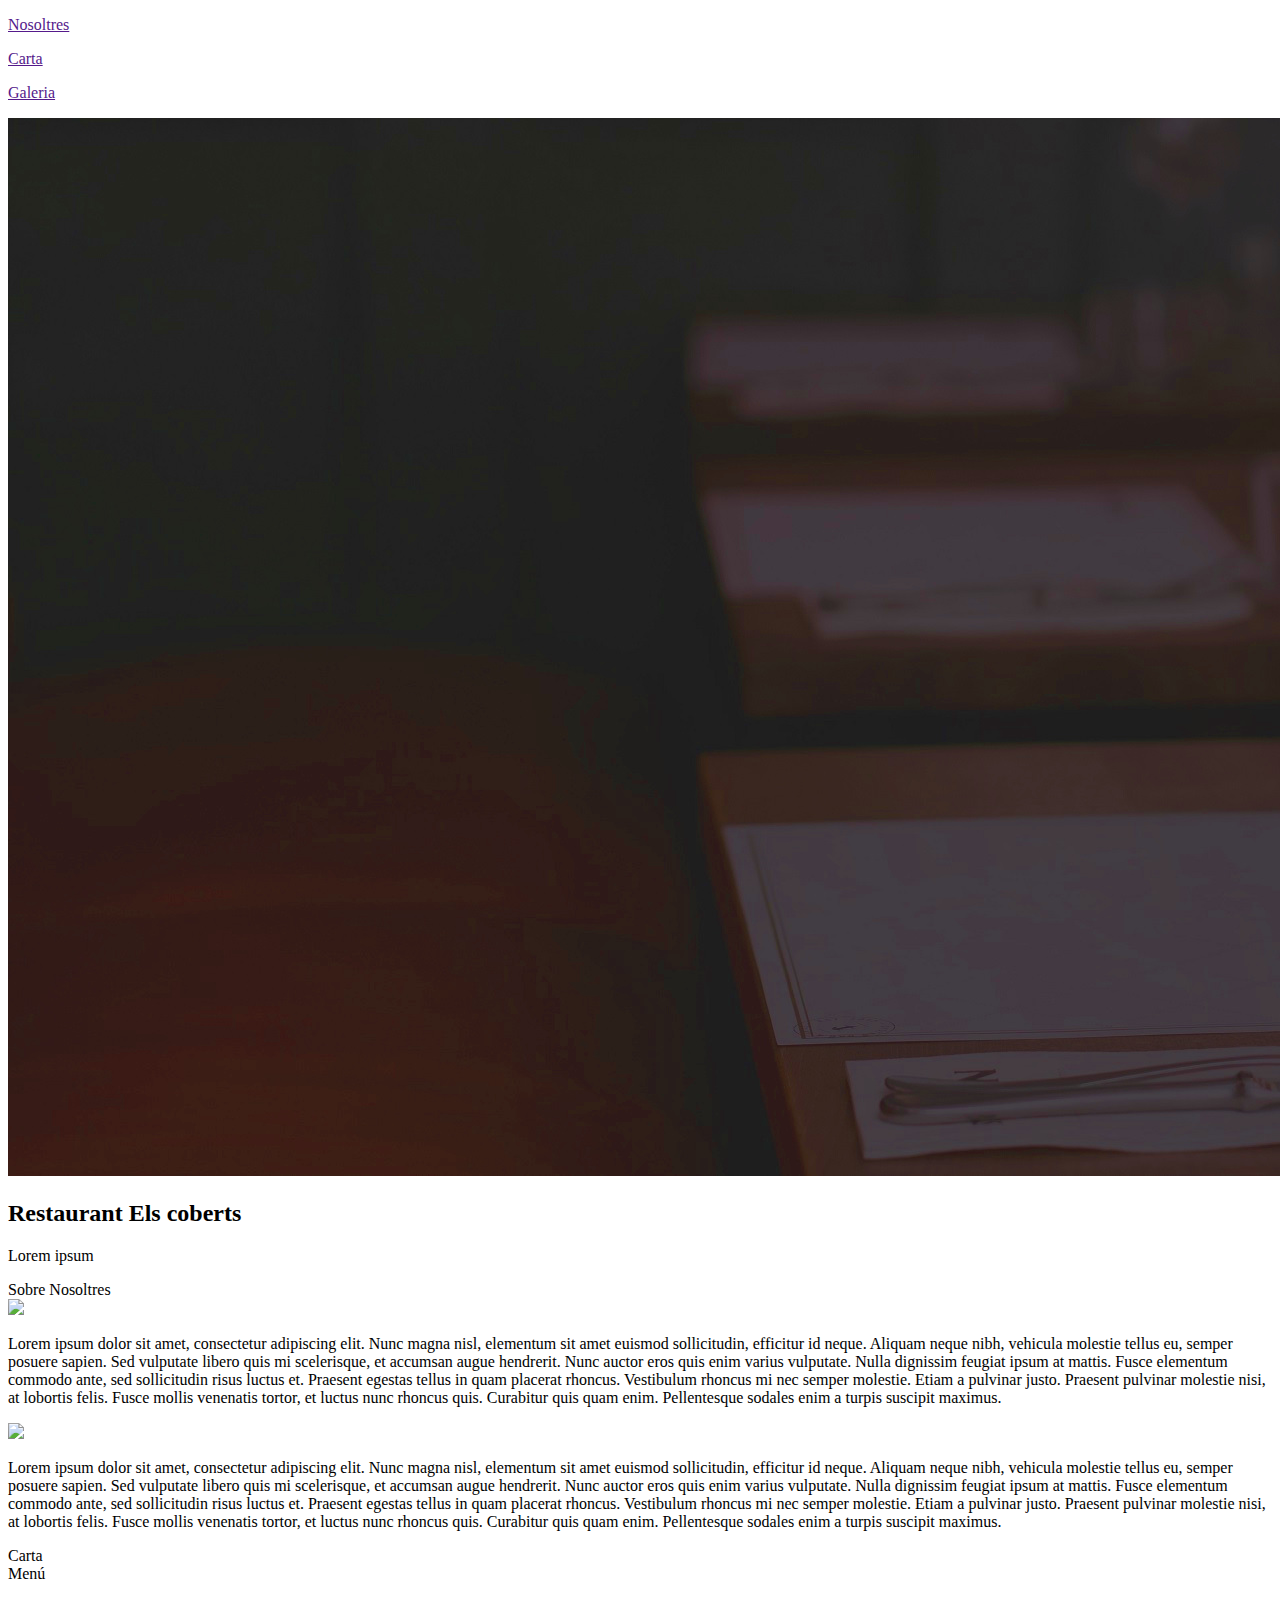
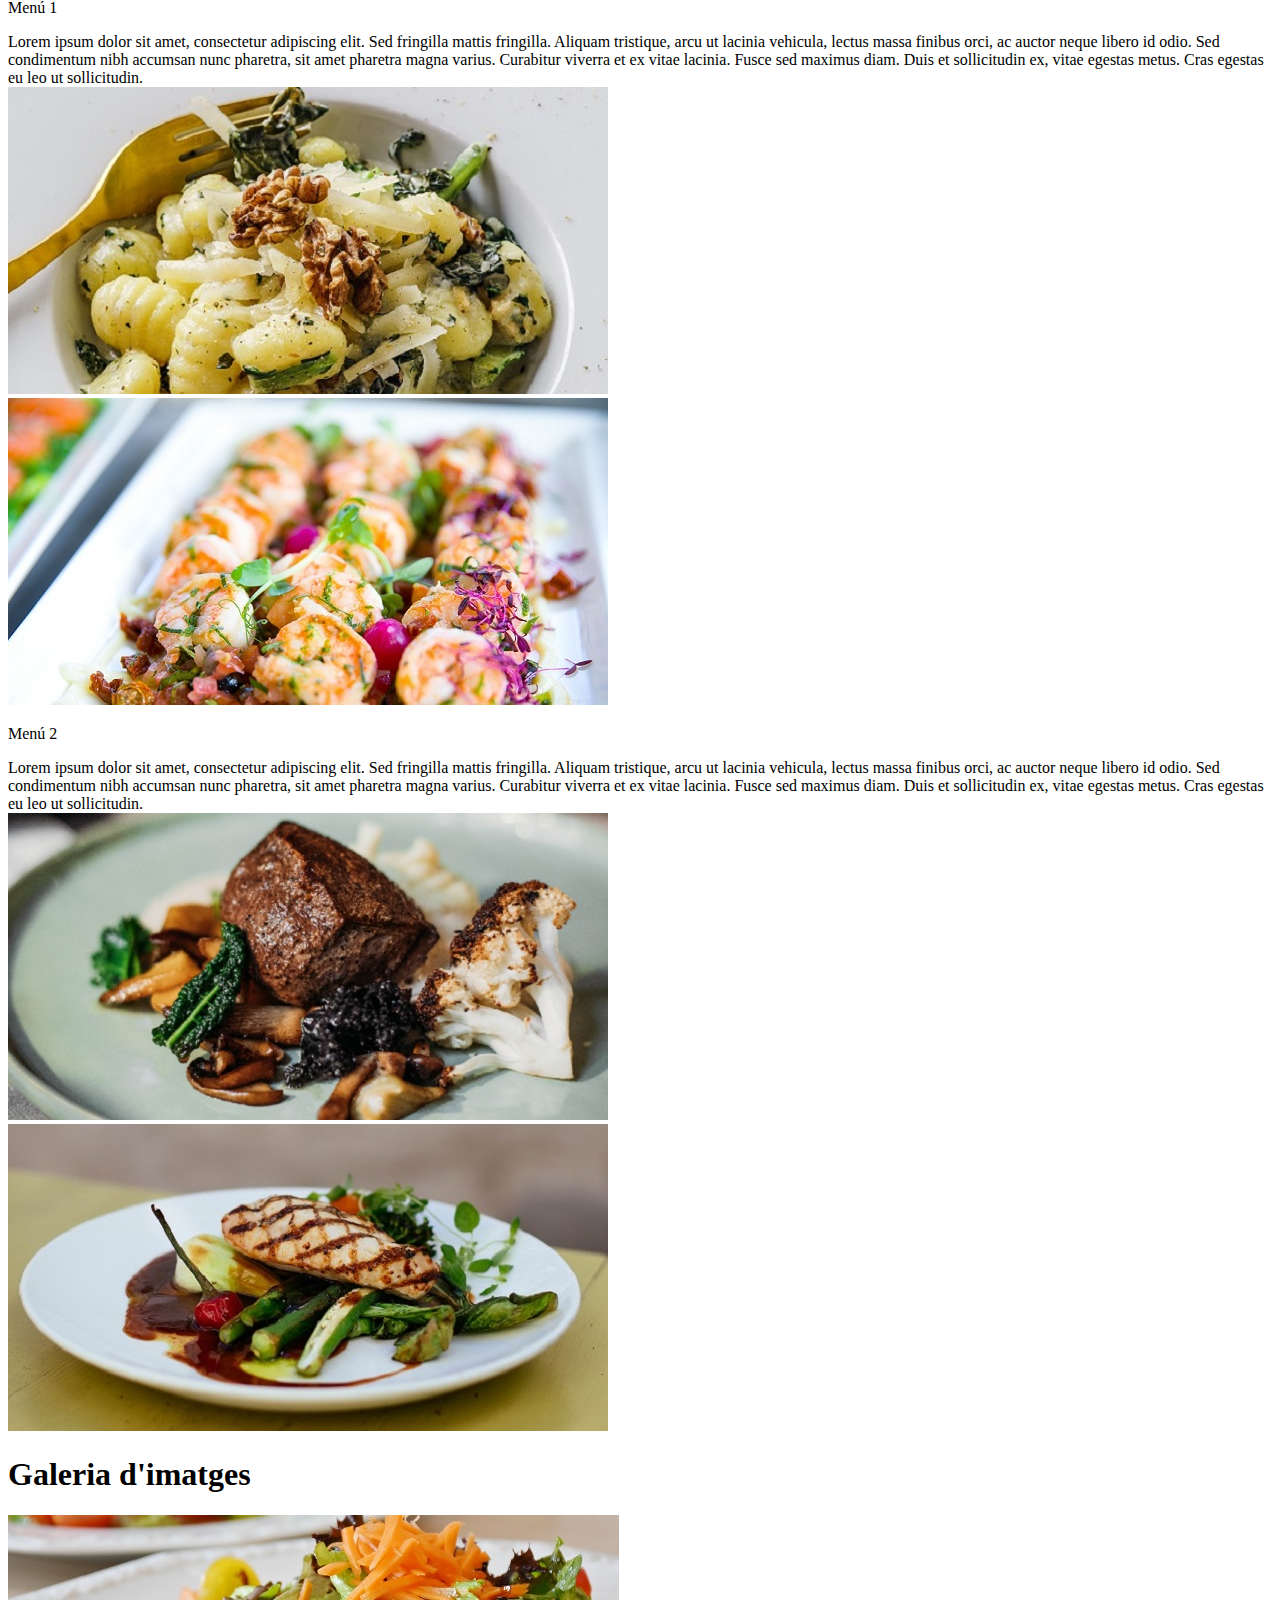
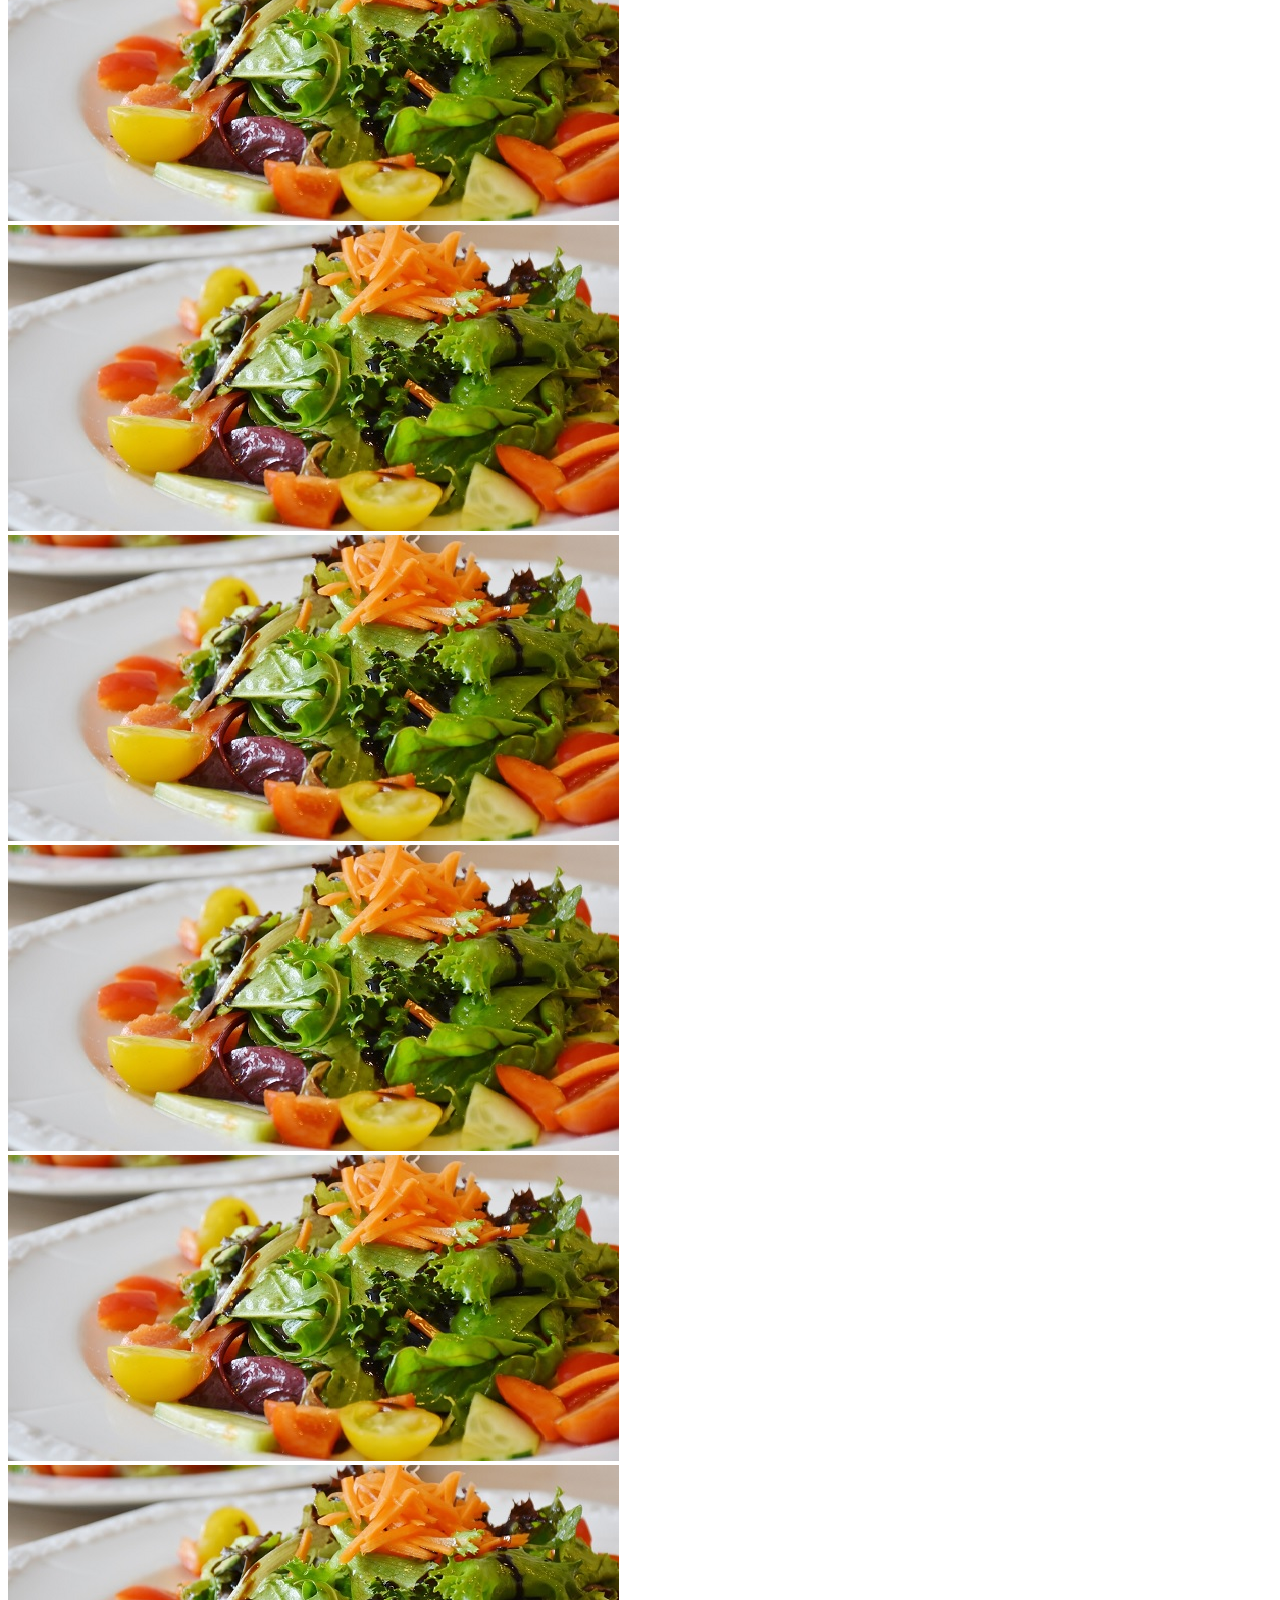
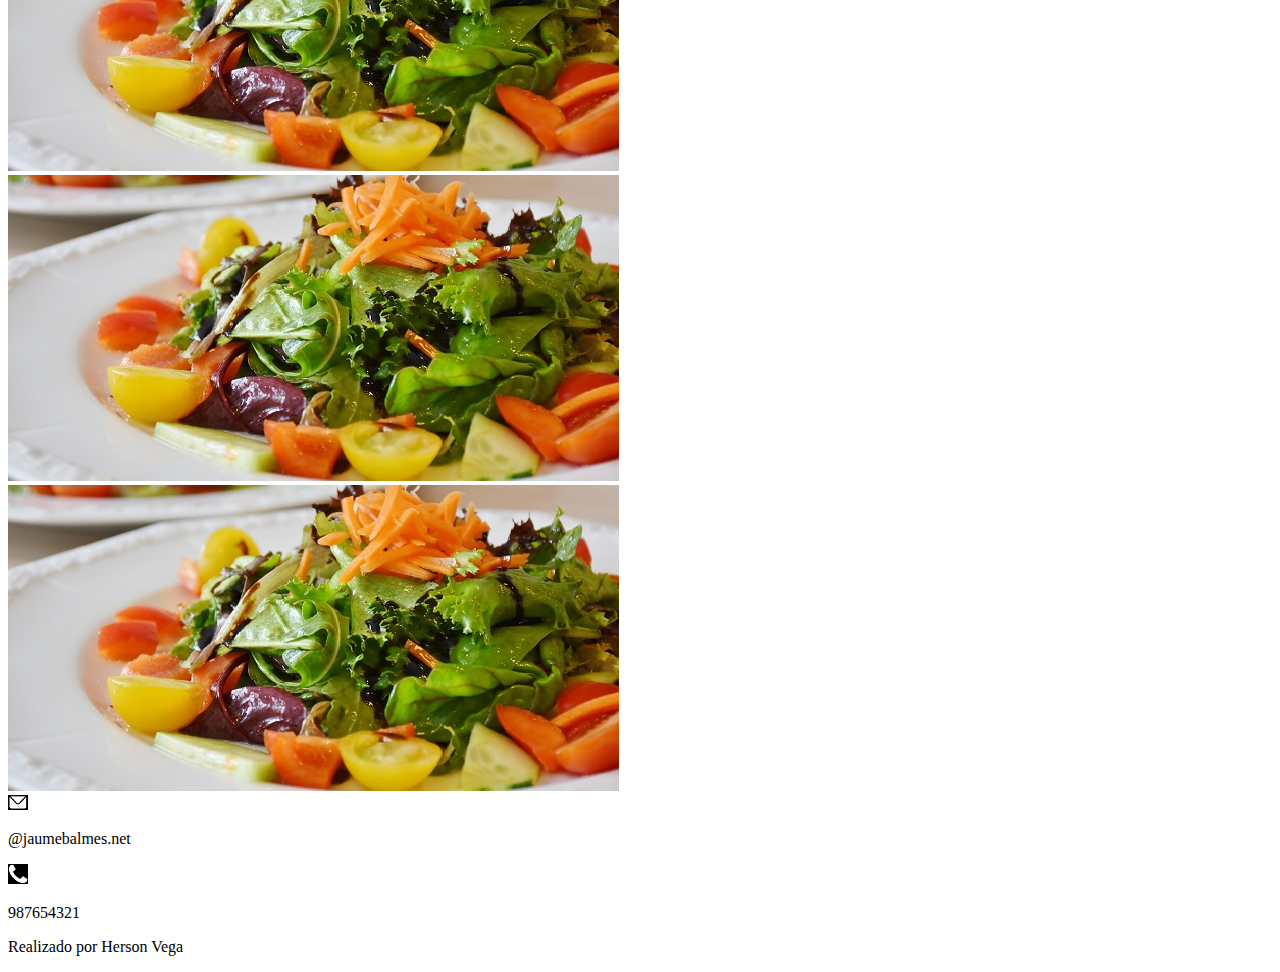
==== commit f1982b20: "Refactorizando codigo" ====
--- a/Actividad2/HTML/index.html
+++ b/Actividad2/HTML/index.html
@@ -4,7 +4,8 @@
 
 <head>
     <!--<link rel="stylesheet" href="/Actividad2/ESTILOS/estilo.css">-->
-    <link rel="stylesheet" href="/ESTILOS/576px.css">
+    <!--<link rel="stylesheet" href="/Actividad2/ESTILOS/576px.css">-->
+    <link rel="stylesheet" href="/Actividad2/ESTILOS/768px.css">
     <meta charset="utf-8">
     <meta name="viewport" content="width=device-width, initial-scale=1.0">
 
@@ -25,7 +26,7 @@
     <nav>
         <section class="section_header">
             <div class="img_header">
-                <img src="/IMG/header.jpg">
+                <img src="/Actividad2/IMG/header.jpg">
                 <!-- Elementos que van dentro de la imagen-->
                 <div class="texto_en_imagen">
                     <h2>Restaurant Els coberts</h2>
@@ -39,7 +40,7 @@
         <div class="texto_SobreNosoltres" id="sn"> Sobre Nosoltres</div>
         <div class="Contedor_imagenYtexto2">
             <div class="contenedor_imagen1">
-                <div class="ima1"> <img id="ima2" src="/IMG/nosaltres1.jpg"></div>
+                <div class="ima1"> <img id="ima2" src="/Actividad2/IMG/nosaltres1.jpg"></div>
             </div>
             <div class="texto_carta1">
                 <p id="lorem_texto"> Lorem ipsum dolor sit amet, consectetur adipiscing elit.
@@ -59,7 +60,7 @@
         <div class="contenedor_sobreNosoltres_2">
             <div class="Contedor_imagenYtexto2">
                 <div class="contenedor_imagen2">
-                    <div class="imagen2"> <img id="imagen2" src="/IMG/nosaltres1.jpg"></div>
+                    <div class="imagen2"> <img id="imagen2" src="/Actividad2/IMG/nosaltres1.jpg"></div>
                 </div>
                 <div class="texto_carta1">
                     <p id="lorem_texto"> Lorem ipsum dolor sit amet, consectetur adipiscing elit.
@@ -93,10 +94,10 @@
                     vitae lacinia.
                     Fusce sed maximus diam. Duis et sollicitudin ex, vitae egestas metus. Cras egestas eu leo ut
                     sollicitudin.</div>
-                <div class="item3"> <img src="/IMG/menu_pasta.jpg"></div>
-                <div class="overlay">Pasta</div>
-                <div class="item4"><img src="/IMG/menu_starter.jpg"></div>
-                <div class="overlay">Entrants</div>
+                <div class="item3"> <img src="/Actividad2/IMG/menu_pasta.jpg"></div>
+               
+                <div class="item4"><img src="/Actividad2/IMG/menu_starter.jpg"></div>
+               
             </div>
 
             <div class="grid-container">
@@ -110,32 +111,32 @@
                     Sed condimentum nibh accumsan nunc pharetra, sit amet pharetra magna varius. Curabitur viverra et ex
                     vitae lacinia. Fusce sed maximus diam.
                     Duis et sollicitudin ex, vitae egestas metus. Cras egestas eu leo ut sollicitudin.</div>
-                <div class="item3"> <img src="/IMG/menu_meat.jpg"></div>
-                <div class="overlay">Carns</div>
-                <div class="item4"><img src="/IMG/menu_fish.jpg"></div>
-                <div class="overlay">Peix</div>
+                <div class="item3"> <img src="/Actividad2/IMG/menu_meat.jpg"></div>
+               
+                <div class="item4"><img src="/Actividad2/IMG/menu_fish.jpg"></div>
+              
             </div>
 
 
             <h1> Galeria d'imatges</h1>
             <div class="galeria">
-                <div class="ima1"> <img src="/IMG/img_salad.jpg"></div>
-                <div class="ima2"> <img src="/IMG/img_salad.jpg"></div>
-                <div class="ima3"> <img src="/IMG/img_salad.jpg"></div>
-                <div class="ima4"> <img src="/IMG/img_salad.jpg"></div>
-                <div class="ima5"> <img src="/IMG/img_salad.jpg"></div>
-                <div class="ima6"> <img src="/IMG/img_salad.jpg"></div>
-                <div class="ima7"> <img src="/IMG/img_salad.jpg"></div>
-                <div class="ima8"> <img src="/IMG/img_salad.jpg"></div>
+                <div class="ima1"> <img src="/Actividad2/IMG/img_salad.jpg"></div>
+                <div class="ima2"> <img src="/Actividad2/IMG/img_salad.jpg"></div>
+                <div class="ima3"> <img src="/Actividad2/IMG/img_salad.jpg"></div>
+                <div class="ima4"> <img src="/Actividad2/IMG/img_salad.jpg"></div>
+                <div class="ima5"> <img src="/Actividad2/IMG/img_salad.jpg"></div>
+                <div class="ima6"> <img src="/Actividad2/IMG/img_salad.jpg"></div>
+                <div class="ima7"> <img src="/Actividad2/IMG/img_salad.jpg"></div>
+                <div class="ima8"> <img src="/Actividad2/IMG/img_salad.jpg"></div>
 
             </div>
         </div>
     </section>
     <footer>
-        <div class="correo"> <img id="imagen_correo" src="/IMG/ic_contact.jpg">
+        <div class="correo"> <img id="imagen_correo" src="/Actividad2/IMG/ic_contact.jpg">
             <p>@jaumebalmes.net</p>
         </div>
-        <div class="telefono"> <img id="telfono_footer" src="/IMG/ic_phone.jpg">
+        <div class="telefono"> <img id="telfono_footer" src="/Actividad2/IMG/ic_phone.jpg">
             <p>987654321</p>
         </div>
         <div class="Hecho">
--- a/Actividad2/ESTILOS/576px.css
+++ b/Actividad2/ESTILOS/576px.css
@@ -0,0 +1,208 @@
+@media only screen and (max-width:576px) {
+
+
+    /*Ajuste general de la página*/
+    body {
+        width: 110%;
+        margin: 0px;
+    }
+
+
+    /*Ajuste de la cabecera Galeria/Carta/Nosoltres*/
+    header {
+        background: white;
+        display: flex;
+        width: 100%;
+        position: sticky;
+        top: 0;
+        margin-left: 10px;
+    }
+
+    nav a {
+        color: black;
+        text-decoration-line: none;
+        float: left;
+        margin-left: 15px;
+        margin-right: 25px;
+        padding: 10px;
+        margin-bottom: 15px;
+        font-size: 20px;
+    }
+
+    nav a:hover {
+        text-decoration-line: underline;
+        color: aqua;
+    }
+
+    .header_galeria {
+        width: 100%;
+    }
+
+    /*Ajuste imagen y texto Restaurant els coberts*/
+
+    .section_header img {
+        width: 100%;
+        height: 200px;
+    }
+
+    .texto_en_imagen {
+        color: white;
+        position: absolute;
+        top: 10%;
+        left: 10%;
+        transform: translate(-10%, -10%);
+        margin-left: 30px;
+    }
+
+    /*Ajuste de sobre nosoltres*/
+    #sn {
+        font-family: 'Lucida Sans', 'Lucida Sans Regular', 'Lucida Grande', 'Lucida Sans Unicode', Geneva, Verdana, sans-serif;
+        font-size: 30px;
+        font-weight: bold;
+        text-align: center;
+        padding: 50px;
+    }
+
+
+    .contenedor_imagen1 img {
+        width: 100%;
+        width: 90%;
+    }
+
+    .Contedor_imagenYtexto2 img {
+        width: 100%;
+        width: 90%;
+    }
+
+    #lorem_texto {
+        text-align: justify;
+    }
+
+    .menu {
+        display: none;
+    }
+
+    section {
+        width: 90%;
+        text-align: center;
+
+    }
+
+    .grid-container {
+        display: grid;
+        grid-template-areas: "header"
+            "text"
+            "ima"
+            "ima2"
+        ;
+
+    }
+
+    .texto_carta1 {
+        width: 90%;
+        margin-left: 5%;
+    }
+
+    .item2 {
+        text-align: justify;
+    }
+
+    .grid-container img {
+        width: 450px;
+    }
+
+    .item1 {
+        width: 100%;
+        border: solid 1px blue;
+    }
+
+    .menu_principal {
+        width: 90%;
+        margin-left: 5%;
+        justify-content: space-between;
+    }
+
+    .galeria img {
+        width: 450px;
+        border-radius: 5%;
+        padding: 10px;
+    }
+
+    .galeria img:hover{
+        border-right-style: double;
+        border-top-style: double;
+        border-left-style: double;
+        border-bottom-style: double;
+    
+    }
+    .galeria .ima1,
+    .ima4,
+    .ima5,
+    .ima8 {
+        filter: brightness(40%)
+    }
+
+    footer {
+        background-color: black;
+        color: white;
+        padding: 10px;
+        position: relative;
+        width: 576px;
+    }
+
+    footer div {
+        margin: 10px;
+        height: 20px;
+    }
+
+    footer img {
+        margin-right: 10px;
+    }
+
+    footer p {
+        margin-top: 0px;
+    }
+
+    .correo {
+        display: flex;
+        float: left;
+    }
+
+    .telefono {
+        display: flex;
+    }
+
+    .Hecho {
+        display: none;
+        float: right;
+        margin-top: -30px;
+    }
+
+
+    footer p {
+        font-family: sans-serif;
+    }
+
+    .overlay{
+        position:relative; 
+        bottom: 0; 
+        background: rgb(0, 0, 0);
+        background: rgba(0, 0, 0, 0.5); /* Black see-through */
+        color: #f1f1f1; 
+        width: 309px;
+        transition: .5s ease;
+        opacity:0;
+        color: white;
+        font-size: 20px;
+        padding: 20px;
+        text-align: center;
+        top: -68px;
+      }
+
+     .menu_principal:hover .overlay{
+        opacity: 1;
+     }
+     
+
+
+}--- a/Actividad2/ESTILOS/768px.css
+++ b/Actividad2/ESTILOS/768px.css
@@ -0,0 +1,218 @@
+@media only screen and (max-width:768px) {
+
+    body {
+        width: 110%;
+        margin: 0px;
+    }
+
+    header {
+        background: white;
+        display: flex;
+        width: 100%;
+        position: sticky;
+        top: 0;
+        margin-left: 10px;
+    }
+
+    nav a {
+        color: black;
+        text-decoration-line: none;
+        float: left;
+        margin-left: 15px;
+        margin-right: 25px;
+        padding: 10px;
+        margin-bottom: 15px;
+        font-size: 20px;
+    }
+
+    nav a:hover {
+        text-decoration-line: underline;
+        color: aqua;
+    }
+
+    .header_galeria {
+        width: 100%;
+    }
+
+    .section_header img {
+        width: 100%;
+        height: 200px;
+    }
+
+    .texto_en_imagen {
+        color: white;
+        position: absolute;
+        top: 10%;
+        left: 10%;
+        transform: translate(-10%, -10%);
+        margin-left: 30px;
+    }
+
+    /*Ajuste de sobre nosoltres*/
+    #sn {
+        font-family: 'Lucida Sans', 'Lucida Sans Regular', 'Lucida Grande', 'Lucida Sans Unicode', Geneva, Verdana, sans-serif;
+        font-size: 40px;
+        font-weight: bold;
+        text-align: center;
+        padding: 50px;
+    }
+
+    .Contedor_imagenYtexto2 {
+        width: 90%;
+        margin-left: 5%;
+    }
+
+    .contenedor_imagen1 img {
+        width: 100%;
+        border-radius: 10px;
+
+    }
+
+    .Contedor_imagenYtexto2 img {
+        width: 100%;
+        border-radius: 10px;
+    }
+
+    #lorem_texto {
+        text-align: justify;
+
+    }
+
+    section {
+        width: 85%;
+        text-align: center;
+        margin-left: 2%;
+    }
+
+    .grid-container {
+        margin: 10px;
+        width: 90%;
+        margin-left: 5%;
+        display: grid;
+        grid-template-areas: 'm m t'
+            'm m i'
+            'm m i2'
+        ;
+    }
+
+    .grid-container img {
+        width: 550px;
+        border-radius: 5px;
+    }
+
+    .menu {
+        background-color: rgb(14, 14, 84);
+        width: 90%;
+        margin-left: 5%;
+        height: 50px;
+        color: white;
+        font: bold;
+        font-family: 'Courier New', Courier, monospace;
+        padding-top: 4%;
+        font-size: 20px;
+    }
+
+
+
+    .item1 {
+        grid-area: m;
+        border: solid 1px blue;
+        padding: 5%;
+        padding-top: 500%;
+    }
+
+
+
+    .item2 {
+        text-align: justify;
+        padding: 5%;
+        grid-area: t;
+    }
+
+    .item3 {
+        padding: 5%;
+        grid-area: i;
+
+    }
+
+    .item4 {
+        padding: 5%;
+        grid-area: i2;
+    }
+
+    .texto_1 {
+        font-weight: bold;
+        font-size: 30px;
+        margin-bottom: 5%;
+        font-family: 'Segoe UI', Tahoma, Geneva, Verdana, sans-serif;
+        text-align: left;
+        margin-left: 5%;
+    }
+
+    .galeria{
+        margin-left: 2%;
+        width: 90%;
+        display: flex;
+        flex-wrap: wrap;
+        justify-content: space-between;
+    }
+
+    .galeria img:hover{
+        border-right-style: double;
+        border-top-style: double;
+        border-left-style: double;
+        border-bottom-style: double;
+    
+    }
+
+    .galeria img {
+        margin-left: 5%;
+        width: 300px;
+        border-radius: 10%;
+        padding: 10px;
+    }
+
+    .galeria .ima1, .ima4,.ima5,.ima8{
+        filter: brightness(40%)
+    }
+
+    footer{
+        background-color: black;
+        color: white;
+        padding: 10px;
+        position: relative;
+        width: 9 0%;
+        }
+        
+        footer div{
+            margin: 10px;
+            height: 20px;
+        }
+        footer img{
+            margin-right: 10px;
+        }
+        
+        footer p{
+            margin-top: 0px;
+        }
+        
+        .correo{
+            display: flex;
+            float: left;
+        }
+        
+        .telefono{
+            display: flex;
+        }
+        
+        .Hecho{
+            float: right;
+            margin-top: -30px;
+        }
+        
+        
+        footer p{
+            font-family: sans-serif;
+        }
+
+}